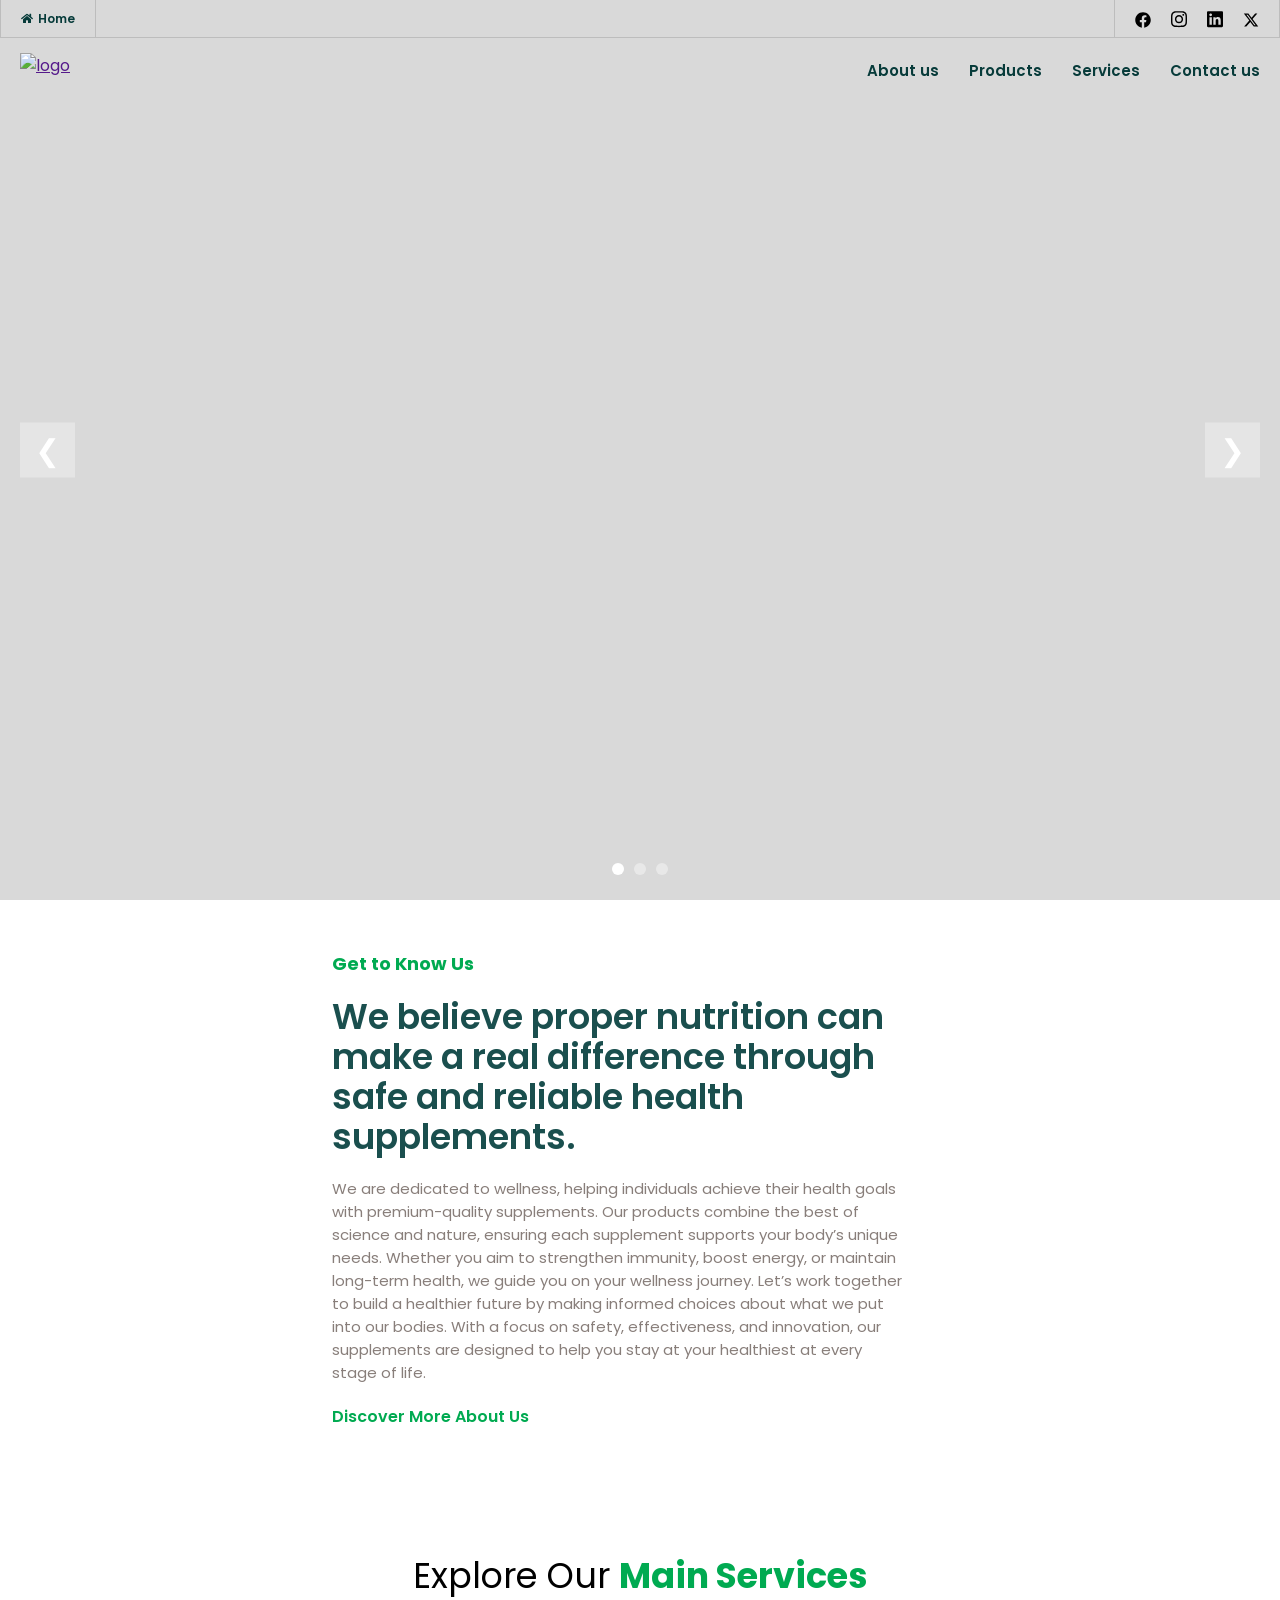
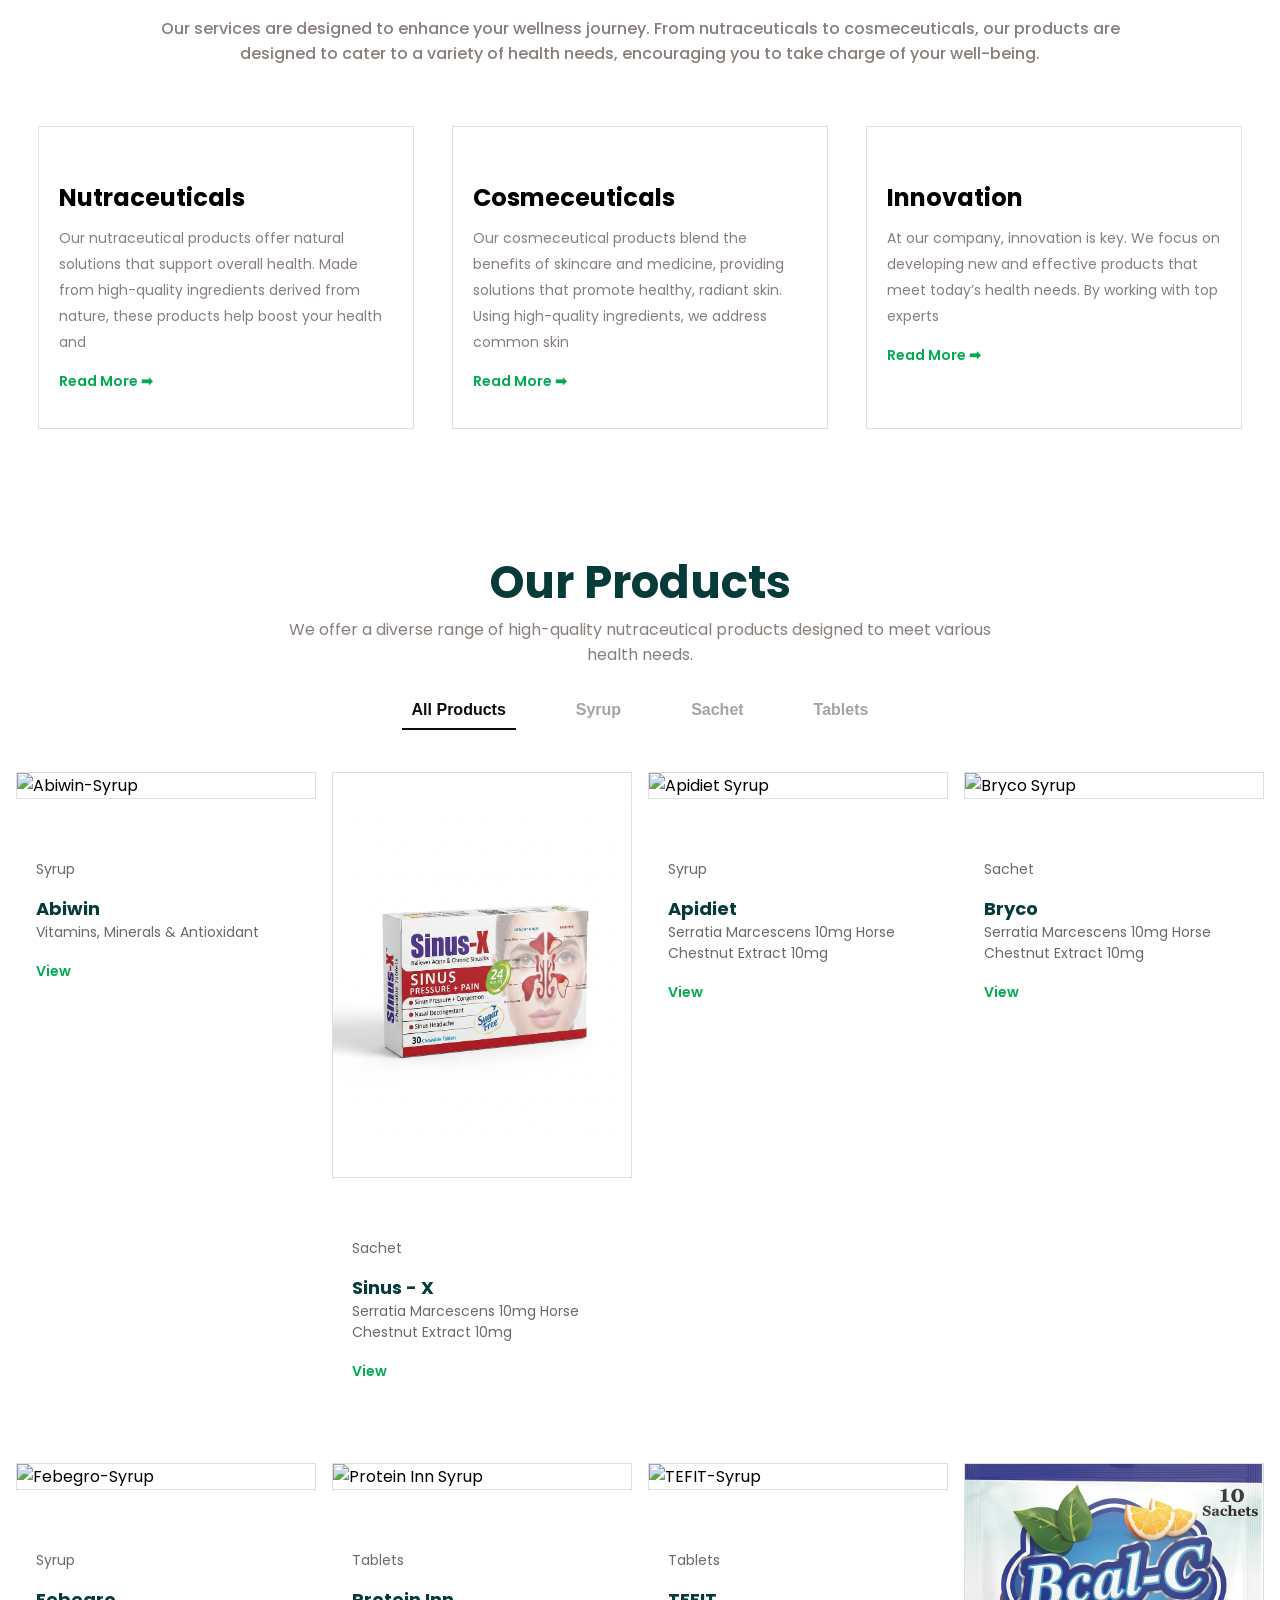
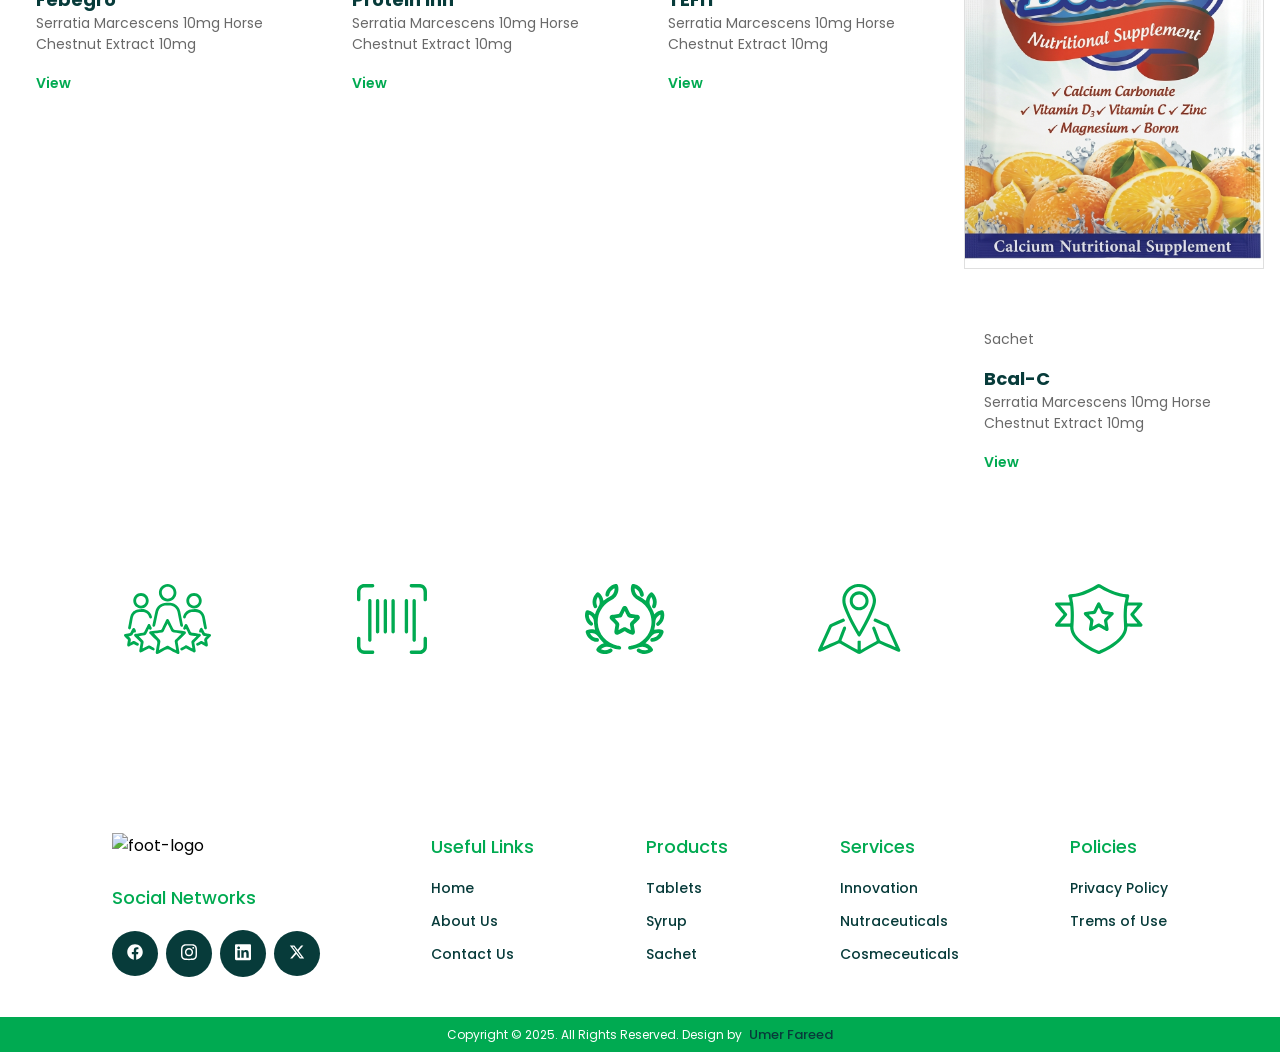
==== index.html @ 7fe6c8d8 "push" ====
<!DOCTYPE html>
<html lang="en">

<head>
    <meta charset="UTF-8">
    <meta name="viewport" content="width=device-width, initial-scale=1.0">
    <title>Ayzone Nutraceuticals</title>
    <link rel="stylesheet" href="style.css">
    <link rel="preconnect" href="https://fonts.googleapis.com">
    <link rel="preconnect" href="https://fonts.gstatic.com" crossorigin>
    <link
        href="https://fonts.googleapis.com/css2?family=Poppins:ital,wght@0,100;0,200;0,300;0,400;0,500;0,600;0,700;0,800;0,900;1,100;1,200;1,300;1,400;1,500;1,600;1,700;1,800;1,900&display=swap"
        rel="stylesheet">
</head>

<body>
    <!-- navbar -->

    <nav>
        <div class="nav-1">
            <div class="nav-1-1">
                <svg aria-hidden="true" class="e-font-icon-svg e-fas-home" viewBox="0 0 576 512"
                    xmlns="http://www.w3.org/2000/svg">
                    <path
                        d="M280.37 148.26L96 300.11V464a16 16 0 0 0 16 16l112.06-.29a16 16 0 0 0 15.92-16V368a16 16 0 0 1 16-16h64a16 16 0 0 1 16 16v95.64a16 16 0 0 0 16 16.05L464 480a16 16 0 0 0 16-16V300L295.67 148.26a12.19 12.19 0 0 0-15.3 0zM571.6 251.47L488 182.56V44.05a12 12 0 0 0-12-12h-56a12 12 0 0 0-12 12v72.61L318.47 43a48 48 0 0 0-61 0L4.34 251.47a12 12 0 0 0-1.6 16.9l25.5 31A12 12 0 0 0 45.15 301l235.22-193.74a12.19 12.19 0 0 1 15.3 0L530.9 301a12 12 0 0 0 16.9-1.6l25.5-31a12 12 0 0 0-1.7-16.93z">
                    </path>
                </svg>

                <a href="">
                    <p>Home</p>
                </a>
            </div>

            <div class="nav-1-2">
                <a href=""><svg aria-hidden="true" class="e-font-icon-svg e-fab-facebook" viewBox="0 0 512 512"
                        xmlns="http://www.w3.org/2000/svg">
                        <path
                            d="M504 256C504 119 393 8 256 8S8 119 8 256c0 123.78 90.69 226.38 209.25 245V327.69h-63V256h63v-54.64c0-62.15 37-96.48 93.67-96.48 27.14 0 55.52 4.84 55.52 4.84v61h-31.28c-30.8 0-40.41 19.12-40.41 38.73V256h68.78l-11 71.69h-57.78V501C413.31 482.38 504 379.78 504 256z">
                        </path>
                    </svg></a>

                <a href=""><svg aria-hidden="true" class="e-font-icon-svg e-fab-instagram" viewBox="0 0 448 512"
                        xmlns="http://www.w3.org/2000/svg">
                        <path
                            d="M224.1 141c-63.6 0-114.9 51.3-114.9 114.9s51.3 114.9 114.9 114.9S339 319.5 339 255.9 287.7 141 224.1 141zm0 189.6c-41.1 0-74.7-33.5-74.7-74.7s33.5-74.7 74.7-74.7 74.7 33.5 74.7 74.7-33.6 74.7-74.7 74.7zm146.4-194.3c0 14.9-12 26.8-26.8 26.8-14.9 0-26.8-12-26.8-26.8s12-26.8 26.8-26.8 26.8 12 26.8 26.8zm76.1 27.2c-1.7-35.9-9.9-67.7-36.2-93.9-26.2-26.2-58-34.4-93.9-36.2-37-2.1-147.9-2.1-184.9 0-35.8 1.7-67.6 9.9-93.9 36.1s-34.4 58-36.2 93.9c-2.1 37-2.1 147.9 0 184.9 1.7 35.9 9.9 67.7 36.2 93.9s58 34.4 93.9 36.2c37 2.1 147.9 2.1 184.9 0 35.9-1.7 67.7-9.9 93.9-36.2 26.2-26.2 34.4-58 36.2-93.9 2.1-37 2.1-147.8 0-184.8zM398.8 388c-7.8 19.6-22.9 34.7-42.6 42.6-29.5 11.7-99.5 9-132.1 9s-102.7 2.6-132.1-9c-19.6-7.8-34.7-22.9-42.6-42.6-11.7-29.5-9-99.5-9-132.1s-2.6-102.7 9-132.1c7.8-19.6 22.9-34.7 42.6-42.6 29.5-11.7 99.5-9 132.1-9s102.7-2.6 132.1 9c19.6 7.8 34.7 22.9 42.6 42.6 11.7 29.5 9 99.5 9 132.1s2.7 102.7-9 132.1z">
                        </path>
                    </svg></a>

                <a href=""><svg aria-hidden="true" class="e-font-icon-svg e-fab-linkedin" viewBox="0 0 448 512"
                        xmlns="http://www.w3.org/2000/svg">
                        <path
                            d="M416 32H31.9C14.3 32 0 46.5 0 64.3v383.4C0 465.5 14.3 480 31.9 480H416c17.6 0 32-14.5 32-32.3V64.3c0-17.8-14.4-32.3-32-32.3zM135.4 416H69V202.2h66.5V416zm-33.2-243c-21.3 0-38.5-17.3-38.5-38.5S80.9 96 102.2 96c21.2 0 38.5 17.3 38.5 38.5 0 21.3-17.2 38.5-38.5 38.5zm282.1 243h-66.4V312c0-24.8-.5-56.7-34.5-56.7-34.6 0-39.9 27-39.9 54.9V416h-66.4V202.2h63.7v29.2h.9c8.9-16.8 30.6-34.5 62.9-34.5 67.2 0 79.7 44.3 79.7 101.9V416z">
                        </path>
                    </svg></a>

                <a href=""><svg aria-hidden="true" class="e-font-icon-svg e-fab-x-twitter" viewBox="0 0 512 512"
                        xmlns="http://www.w3.org/2000/svg">
                        <path
                            d="M389.2 48h70.6L305.6 224.2 487 464H345L233.7 318.6 106.5 464H35.8L200.7 275.5 26.8 48H172.4L272.9 180.9 389.2 48zM364.4 421.8h39.1L151.1 88h-42L364.4 421.8z">
                        </path>
                    </svg></a>
            </div>
        </div>

        <div class="nav-2">
            <div class="nav-2-1">
                <a href=""><img src="./images/Untitled-1.png" alt="logo" width="200px"></a>
            </div>

            <div class="nav-2-2">

                <div class="burger">
                    <span></span>
                    <span></span>
                    <span></span>
                </div>

                <ul class="menu">
                    <li class="close-btn">&times;</li>
                    <li><a href="">About us</a></li>
                    <li class="dropdown">
                        <a href="">Products</a>
                        <ul class="dropdown-menu">
                            <li><a href="">Syrup</a></li>
                            <li><a href="">Sachet</a></li>
                            <li><a href="">Tablets</a></li>
                        </ul>
                    </li>
                    <li><a href="">Services</a></li>
                    <li><a href="">Contact us</a></li>
                </ul>
            </div>
        </div>
    </nav>

    <!-- hero-slider -->

    <header class="header">
        <div class="bg-slider">

            <div class="slides">
                <div class="slide" style="background-image:url('./images/hero-slider-1.jpg')"></div>
                <div class="slide" style="background-image:url('./images/hero-slider-2.jpg')"></div>
                <div class="slide" style="background-image:url('./images/hero-slider-3.jpg')"></div>
            </div>

            <div class="overlay"></div>

            <button class="arrow prev">&#10094;</button>
            <button class="arrow next">&#10095;</button>

            <div class="dots"></div>
        </div>
    </header>

    <!-- main section starded -->
    <main>
        <!-- get to know us section -->
        <section class="section-1">
            <div class="sec-1-1">
                <h4>Get to Know Us</h4>
                <h1>We believe proper nutrition can make a real difference through safe and reliable health supplements.
                </h1>
                <p>
                    We are dedicated to wellness, helping individuals achieve their health goals with premium-quality
                    supplements. Our products combine the best of science and nature, ensuring each supplement supports
                    your body’s unique needs. Whether you aim to strengthen immunity, boost energy, or maintain
                    long-term health, we guide you on your wellness journey.

                    Let’s work together to build a healthier future by making informed choices about what we put into
                    our bodies. With a focus on safety, effectiveness, and innovation, our supplements are designed to
                    help you stay at your healthiest at every stage of life.
                </p>
                <a href="">Discover More About Us</a>
            </div>

            <div class="sec-1-2">
                <img src="./images/home-about-1-1.webp" alt="">
            </div>
        </section>

        <!-- Explore Our Main Services -->
        <section class="section-2">
            <div class="sec-2-1">
                <h1>Explore Our <span>Main Services</span></h1>
                <p>Our services are designed to enhance your wellness journey. From nutraceuticals to cosmeceuticals,
                    our products are designed to cater to a variety of health needs, encouraging you to take charge of
                    your well-being.</p>
            </div>

            <div class="sec-2-2">
                <div class="box-1">
                    <div class="box-1-1">
                        <img src="./images/services_nutraceuticals.webp" alt="" />
                    </div>

                    <div class="box-1-2">
                        <h2>Nutraceuticals</h2>
                        <p>Our nutraceutical products offer natural solutions that support overall health. Made from
                            high-quality ingredients derived from nature, these products help boost your health and</p>
                        <a href="">Read More ➡</a>
                    </div>
                </div>

                <div class="box-1">
                    <div class="box-1-1">
                        <img src="./images/services-3-1.webp" alt="" />
                    </div>

                    <div class="box-1-2">
                        <h2>Cosmeceuticals</h2>
                        <p>
                            Our cosmeceutical products blend the benefits of skincare and medicine, providing solutions
                            that promote healthy, radiant skin. Using high-quality ingredients, we address common skin
                        </p>
                        <a href="">Read More ➡</a>
                    </div>
                </div>

                <div class="box-1">
                    <div class="box-1-1">
                        <img src="./images/services-innovative.webp" alt="" />
                    </div>

                    <div class="box-1-2">
                        <h2>Innovation</h2>
                        <p>At our company, innovation is key. We focus on developing new and effective products that
                            meet today’s health needs. By working with top experts
                        </p>
                        <a href="">Read More ➡</a>
                    </div>
                </div>
            </div>
        </section>

        <!-- Our Products section -->
        <section class="section-3">
            <div class="sec-3-1">
                <h1>Our Products</h1>
                <p>We offer a diverse range of high-quality nutraceutical products designed to meet various health
                    needs.</p>
            </div>

            <div class="sec-3-2">
                <ul>
                    <li><a href="#" data-filter="all" class="active">All Products</a></li>
                    <li><a href="#" data-filter="syrup">Syrup</a></li>
                    <li><a href="#" data-filter="sachet">Sachet</a></li>
                    <li><a href="#" data-filter="tablet">Tablets</a></li>
                </ul>
            </div>

            <div class="product-loader">
                <div class="spinner"></div>
            </div>

            <div class="sec-3-3">
                <!-- Abiwin Syrup -->
                <div class="sec-3-3-1" data-category="syrup" style="cursor: pointer;"
                    onclick="window.location.href='product-details.html?id=abiwin';">
                    <div class="img">
                        <img src="./images/syrup-imgs/Abiwin-Syrup.png" alt="Abiwin-Syrup" />
                    </div>
                    <div class="contant">
                        <p>Syrup</p>
                        <h1>Abiwin</h1>
                        <p>Vitamins, Minerals & Antioxidant</p>
                        <a href="product-details.html?id=abiwin">View</a>
                    </div>
                </div>

                <!-- Sinus-x Tablet -->
                <div class="sec-3-3-1" data-category="tablet" style="cursor: pointer;"
                    onclick="window.location.href='product-details.html?id=amzifer';">
                    <div class="img">
                        <img src="./images/syrup-imgs/sinuxx-tablet.png" alt="Amzifer Syrup" />
                    </div>
                    <div class="contant">
                        <p>Sachet</p>
                        <h1>Sinus - X</h1>
                        <p>Serratia Marcescens 10mg Horse Chestnut Extract 10mg</p>
                        <a href="product-details.html?id=amzifer">View</a>
                    </div>
                </div>

                <!-- Apidiet Syrup -->
                <div class="sec-3-3-1" data-category="syrup" style="cursor: pointer;"
                    onclick="window.location.href='product-details.html?id=apidiet';">
                    <div class="img">
                        <img src="./images/syrup-imgs/Apidiet Syrup.png" alt="Apidiet Syrup" />
                    </div>
                    <div class="contant">
                        <p>Syrup</p>
                        <h1>Apidiet</h1>
                        <p>Serratia Marcescens 10mg Horse Chestnut Extract 10mg</p>
                        <a href="product-details.html?id=apidiet">View</a>
                    </div>
                </div>

                <!-- Bryco Syrup -->
                <div class="sec-3-3-1" data-category="syrup" style="cursor: pointer;"
                    onclick="window.location.href='product-details.html?id=bryco';">
                    <div class="img">
                        <img src="./images/syrup-imgs/Bryco Syrup.png" alt="Bryco Syrup" />
                    </div>
                    <div class="contant">
                        <p>Sachet</p>
                        <h1>Bryco</h1>
                        <p>Serratia Marcescens 10mg Horse Chestnut Extract 10mg</p>
                        <a href="product-details.html?id=bryco">View</a>
                    </div>
                </div>

                <!-- Febegro Syrup -->
                <div class="sec-3-3-1" data-category="syrup" style="cursor: pointer;"
                    onclick="window.location.href='product-details.html?id=febegro';">
                    <div class="img">
                        <img src="./images/syrup-imgs/Febegro-Syrup.png" alt="Febegro-Syrup" />
                    </div>
                    <div class="contant">
                        <p>Syrup</p>
                        <h1>Febegro</h1>
                        <p>Serratia Marcescens 10mg Horse Chestnut Extract 10mg</p>
                        <a href="product-details.html?id=febegro">View</a>
                    </div>
                </div>

                <!-- Protein Inn Syrup -->
                <div class="sec-3-3-1" data-category="syrup" style="cursor: pointer;"
                    onclick="window.location.href='product-details.html?id=protein-inn';">
                    <div class="img">
                        <img src="./images/syrup-imgs/Protein Inn Syrup.png" alt="Protein Inn Syrup" />
                    </div>
                    <div class="contant">
                        <p>Tablets</p>
                        <h1>Protein Inn</h1>
                        <p>Serratia Marcescens 10mg Horse Chestnut Extract 10mg</p>
                        <a href="product-details.html?id=protein-inn">View</a>
                    </div>
                </div>

                <!-- TEFIT Syrup -->
                <div class="sec-3-3-1" data-category="syrup" style="cursor: pointer;"
                    onclick="window.location.href='product-details.html?id=tefit';">
                    <div class="img">
                        <img src="./images/syrup-imgs/TEFIT-Syrup.png" alt="TEFIT-Syrup" />
                    </div>
                    <div class="contant">
                        <p>Tablets</p>
                        <h1>TEFIT</h1>
                        <p>Serratia Marcescens 10mg Horse Chestnut Extract 10mg</p>
                        <a href="product-details.html?id=tefit">View</a>
                    </div>
                </div>

                <!-- Bcal-C sachet -->
                <div class="sec-3-3-1" data-category="sachet" style="cursor: pointer;"
                    onclick="window.location.href='product-details.html?id=sinus-x';">
                    <div class="img">
                        <img src="./images/syrup-imgs/bcalc-sachet.png" alt="Sinus-X-Syrup" />
                    </div>
                    <div class="contant">
                        <p>Sachet</p>
                        <h1>Bcal-C</h1>
                        <p>Serratia Marcescens 10mg Horse Chestnut Extract 10mg</p>
                        <a href="product-details.html?id=sinus-x">View</a>
                    </div>
                </div>
            </div>
        </section>

        <!-- review & experince section -->
        <section class="section-4">
            <div class="sec-4-1">
                <div class="sec-4-1-1">
                    <div class="svg">
                        <svg xmlns="http://www.w3.org/2000/svg" width="88" height="70" viewBox="0 0 88 70" fill="none">
                            <path fill-rule="evenodd" clip-rule="evenodd"
                                d="M34.9318 8.74508C34.9794 13.5382 38.9154 17.4266 43.7085 17.4107L43.7244 17.3949C48.5493 17.379 52.4377 13.4906 52.4377 8.69746C52.4377 3.87262 48.4858 -0.0158228 43.6292 4.84127e-05C38.8678 0.0159196 34.9 3.99959 34.9318 8.74508ZM43.7562 2.82512C47.105 2.84099 49.6285 5.41213 49.5968 8.77682C49.5809 12.0622 46.9145 14.6809 43.6292 14.6492C40.3438 14.6333 37.741 11.9034 37.7727 8.55462C37.8045 5.3169 40.4391 2.80925 43.7562 2.82512ZM44.0578 18.6958C46.0259 18.6165 48.2161 18.7911 50.2635 19.7909C53.5171 21.3939 55.501 23.9809 56.2469 27.4885C56.9123 30.635 57.5376 33.7975 58.1627 36.959C58.4174 38.2467 58.6719 39.5341 58.9291 40.8203C59.1513 41.9154 58.7546 42.6296 57.8975 42.7883C57.0563 42.947 56.4215 42.4074 56.1993 41.3282L56.1988 41.3257C55.3261 36.9937 54.4533 32.6617 53.5964 28.3296C52.7553 24.1238 49.6128 21.505 45.3593 21.505C44.9689 21.505 44.5764 21.4976 44.1835 21.4901L44.1833 21.4901C43.0585 21.4688 41.9298 21.4474 40.836 21.6003C37.4872 22.0447 34.9002 24.4729 34.1701 27.7742C33.5247 30.6415 32.9075 33.523 32.2903 36.4044C31.9816 37.8452 31.673 39.286 31.3609 40.7251C31.3336 40.8397 31.3101 40.9561 31.2864 41.0732C31.2413 41.2966 31.1957 41.5221 31.1228 41.7408C30.8848 42.4868 30.2023 42.9153 29.5198 42.7724C28.8215 42.6296 28.3295 41.9947 28.4565 41.2012C28.5766 40.3966 28.7512 39.601 28.9253 38.8077C28.9813 38.5526 29.0372 38.2977 29.0913 38.0428C29.4563 36.3208 29.8293 34.6027 30.2023 32.8847C30.5753 31.1666 30.9482 29.4486 31.3133 27.7265C32.4877 22.2034 36.7888 18.68 42.439 18.6641H44.0896L44.0578 18.6958ZM32.0758 65.9872L32.0758 65.9869C32.375 64.0931 32.6787 62.1711 33.1211 60.2799C33.5814 58.296 33.3433 56.8993 31.6292 55.5344C30.1984 54.3897 28.9202 53.0695 27.6412 51.7484L27.6411 51.7484C27.0758 51.1645 26.5103 50.5804 25.9314 50.0112C25.4394 49.5351 24.9792 49.0431 25.249 48.2654C25.5029 47.5194 26.1378 47.3449 26.8361 47.2496C28.0977 47.0694 29.3567 46.8839 30.6153 46.6986C32.4598 46.4268 34.3034 46.1553 36.1525 45.9006C37.0095 45.7895 37.5492 45.472 37.9301 44.6467C38.9043 42.5723 39.9198 40.5226 40.935 38.4739L40.935 38.4739C41.3256 37.6856 41.7161 36.8974 42.1042 36.108C42.4057 35.5049 42.7708 34.9812 43.5167 34.9653C44.1516 34.9653 44.596 35.3145 44.8816 35.8859C45.2987 36.729 45.7183 37.5696 46.1376 38.4094L46.1378 38.4098C47.1864 40.5102 48.2327 42.606 49.2303 44.7261C49.5954 45.5038 50.0874 45.7736 50.8651 45.8847C52.4442 46.099 54.0273 46.3291 55.6104 46.5592L55.6116 46.5594C57.1944 46.7895 58.7772 47.0195 60.356 47.2338C61.0385 47.329 61.6099 47.567 61.8479 48.2654C62.086 48.9637 61.7368 49.4875 61.2448 49.9636C60.5771 50.6131 59.9107 51.264 59.2441 51.915L59.244 51.9151L59.244 51.9152L59.2439 51.9152L59.2438 51.9153L59.2437 51.9154L59.2436 51.9155L59.2436 51.9156L59.2435 51.9156L59.2434 51.9157C57.5811 53.5392 55.9175 55.1639 54.2298 56.7723C53.7219 57.2485 53.5791 57.7405 53.706 58.4071C54.1906 61.1482 54.663 63.9015 55.134 66.6458L55.3408 67.8504C55.4201 68.279 55.4836 68.7234 55.3408 69.136C55.0392 69.9772 54.1822 70.247 53.2458 69.755C52.631 69.439 52.0104 69.1324 51.39 68.8259L51.3898 68.8259C49.7357 68.0088 48.0832 67.1924 46.5481 66.1998C44.5325 64.8984 42.8501 64.7556 40.7869 66.1046C39.1512 67.1713 37.4006 68.0345 35.6472 68.8989C35.0526 69.192 34.4578 69.4853 33.867 69.7867C32.7243 70.374 31.6451 69.6756 31.7086 68.4059L31.6768 68.4377C31.8162 67.6299 31.9455 66.8119 32.0756 65.9886L32.0758 65.9872ZM43.5802 39.5204C43.3897 39.8854 43.2945 40.06 43.1993 40.2346C42.7651 41.1148 42.3287 41.9929 41.8925 42.8704C41.1649 44.3344 40.438 45.7969 39.7235 47.2655C39.4061 47.9162 38.9617 48.3289 38.2157 48.4241C36.4858 48.6463 34.7558 48.8844 33.0417 49.17C32.6355 49.2348 32.225 49.2799 31.8311 49.3232C31.1631 49.3966 30.5431 49.4647 30.0738 49.6144C30.5302 50.1072 30.9877 50.6051 31.4472 51.1053L31.4475 51.1056L31.4477 51.1059L31.448 51.1062L31.4483 51.1065L31.4486 51.1068C32.7942 52.5715 34.1577 54.0556 35.5653 55.4868C36.2795 56.2168 36.5017 56.9628 36.3271 57.9151C36.0057 59.6765 35.7112 61.4379 35.4166 63.1994L35.4165 63.2C35.3183 63.7873 35.2201 64.3746 35.1209 64.9619C35.1086 65.0313 35.0848 65.106 35.0605 65.1822C34.9904 65.402 34.9164 65.634 35.105 65.7872C35.3369 65.9825 35.5594 65.8305 35.7726 65.6848C35.8366 65.6411 35.8997 65.598 35.962 65.565C38.184 64.4064 40.3901 63.2478 42.5962 62.0733C43.2787 61.7083 43.8976 61.7242 44.5801 62.1051C45.7037 62.7278 46.8505 63.3274 47.9908 63.9237L47.9909 63.9238L47.9911 63.9239L47.9912 63.9239L47.9914 63.924L47.9915 63.9241L47.9917 63.9242L47.9918 63.9243L47.992 63.9243L47.9927 63.9247C48.1886 64.0271 48.3843 64.1295 48.5796 64.2318C49.7116 64.8292 50.859 65.411 51.9758 65.9773L51.9762 65.9775L52.0078 65.9935C52.1488 65.8269 52.1242 65.7017 52.1011 65.5844C52.0956 65.5565 52.0902 65.529 52.0872 65.5015C51.9761 64.8429 51.866 64.1843 51.7559 63.5257C51.4255 61.5496 51.0952 59.5736 50.7381 57.5976C50.5953 56.82 50.8016 56.2486 51.3412 55.7248C52.3029 54.7917 53.259 53.8471 54.2161 52.9014L54.2183 52.8992L54.2186 52.8989L54.2194 52.8981C54.8565 52.2686 55.4942 51.6386 56.1343 51.0111C56.2572 50.8928 56.3866 50.781 56.5184 50.6671C56.8463 50.3838 57.189 50.0877 57.4834 49.6462C56.6624 49.5289 55.8545 49.4034 55.055 49.2792L55.0543 49.2791L55.054 49.2791L55.0535 49.279L55.0529 49.2789L55.0527 49.2789L55.0526 49.2788L55.0518 49.2787L55.0514 49.2787L55.051 49.2786H55.051H55.051H55.0509H55.0509L55.0509 49.2786L55.0506 49.2786H55.0506H55.0506H55.0505C53.3632 49.0164 51.7131 48.7601 50.0556 48.5987C48.5003 48.44 47.5321 47.8369 46.8973 46.3608C46.2392 44.8182 45.4859 43.3196 44.702 41.7603L44.7019 41.7602L44.7017 41.7597L44.7017 41.7597L44.7014 41.7591L44.7013 41.759L44.7008 41.758C44.3318 41.0239 43.956 40.2764 43.5802 39.5045V39.5204ZM69.3596 68.1383C69.6711 68.3024 69.9862 68.4685 70.3568 68.4685C71.0551 68.4526 71.6899 67.8495 71.6899 67.1194C71.6899 66.7385 71.6264 66.3576 71.563 65.9926C71.45 65.3327 71.3395 64.6729 71.2291 64.0131L71.229 64.0121L71.2288 64.0111L71.2286 64.0101L71.2285 64.0091L71.2283 64.0081L71.2282 64.0071L71.228 64.0062L71.2279 64.0053C70.951 62.3505 70.6741 60.6958 70.3568 59.041C70.2457 58.4379 70.4202 58.0729 70.8329 57.6761C71.841 56.7133 72.8388 55.7402 73.838 54.7656L73.8381 54.7655L73.8383 54.7653L73.8384 54.7652L73.8386 54.7651L73.8387 54.765L73.8388 54.7648L73.839 54.7647L73.8391 54.7646C74.5857 54.0364 75.3331 53.3075 76.0863 52.5814C76.61 52.0894 77.0544 51.5498 76.7687 50.7562C76.4989 50.0103 75.8482 49.8516 75.1657 49.7564C74.5592 49.6647 73.9527 49.5671 73.3459 49.4694L73.3457 49.4694L73.3455 49.4694L73.3453 49.4693L73.3452 49.4693L73.345 49.4693L73.3448 49.4692L73.3446 49.4692L73.3433 49.469L73.3431 49.469C71.7435 49.2115 70.1417 48.9536 68.5316 48.8041C67.4047 48.693 66.8492 48.2169 66.4048 47.2487C65.7122 45.725 64.9692 44.2348 64.2247 42.7416C63.9456 42.1818 63.6663 41.6215 63.3893 41.0589C63.0877 40.4717 62.6751 40.0432 61.9926 40.0273C61.2943 40.0114 60.8816 40.44 60.6118 41.0431C60.4612 41.3676 60.3063 41.6921 60.151 42.0174C59.881 42.583 59.6099 43.151 59.358 43.7253C59.0406 44.4395 59.231 45.0585 59.85 45.487C60.469 45.9155 61.1038 45.8362 61.5641 45.2648C62.0492 44.6736 62.2013 44.9802 62.4076 45.3961L62.437 45.4553C62.6642 45.9201 62.9018 46.3832 63.1401 46.8474L63.1403 46.8477L63.1404 46.8479C63.618 47.7784 64.098 48.7136 64.5003 49.677C64.9764 50.8356 65.7858 51.2641 66.9603 51.3911C68.1357 51.5204 69.3025 51.7019 70.4734 51.8841L70.4735 51.8841C70.8836 51.9479 71.2942 52.0118 71.7058 52.0736C71.7535 52.0815 71.8061 52.0825 71.8593 52.0835C72.0184 52.0864 72.182 52.0895 72.2295 52.2799C72.2776 52.4599 72.1531 52.5583 72.0278 52.6573C71.9874 52.6892 71.9469 52.7212 71.9121 52.756C70.6266 54.0257 69.341 55.2954 68.0396 56.5334C67.4523 57.0888 67.2777 57.7237 67.4206 58.5014C67.6525 59.7308 67.8591 60.9686 68.0649 62.2025L68.0654 62.205L68.0661 62.2094L68.0667 62.2132C68.142 62.6643 68.2172 63.1148 68.2935 63.5643C68.3039 63.6166 68.3213 63.6719 68.339 63.7283L68.339 63.7285C68.4018 63.9288 68.4688 64.1423 68.2459 64.2785C68.0719 64.3779 67.9077 64.273 67.7456 64.1695C67.7006 64.1408 67.6558 64.1122 67.611 64.088C67.0874 63.813 66.562 63.5397 66.0366 63.2665L66.0361 63.2662L66.0355 63.2659L66.0349 63.2656L66.0343 63.2653C64.984 62.7189 63.9336 62.1726 62.8973 61.6121C62.2466 61.263 61.6593 61.2788 61.0086 61.6439C60.2459 62.0741 59.4711 62.4863 58.6954 62.899L58.695 62.8992L58.6945 62.8995L58.6941 62.8997L58.6936 62.8999L58.6932 62.9002L58.6927 62.9004L58.6923 62.9007L58.6919 62.9009C58.2097 63.1574 57.7273 63.414 57.2471 63.6754C56.3425 64.1833 56.0568 64.9451 56.4695 65.691C56.8662 66.4052 57.6281 66.5798 58.5168 66.1354C59.4532 65.6593 60.3738 65.1673 61.2784 64.6435C61.8022 64.342 62.2148 64.3579 62.7386 64.6435C64.9129 65.818 67.1031 66.9607 69.2934 68.1035L69.3596 68.1383ZM15.8611 53.3172L15.8612 53.3174C16.8153 54.3296 17.7507 55.3221 18.7277 56.2646C19.4736 56.9788 19.7593 57.7089 19.5371 58.7564C19.3028 59.8428 19.1257 60.9364 18.9481 62.0323C18.8611 62.5694 18.774 63.1071 18.6801 63.6447C18.6725 63.69 18.6596 63.7379 18.6464 63.7869C18.6041 63.9439 18.5591 64.111 18.6801 64.232C18.8652 64.4038 19.0393 64.2894 19.2023 64.1821C19.235 64.1606 19.2673 64.1394 19.2991 64.1209C19.527 64.0034 19.7553 63.886 19.9838 63.7685L19.984 63.7684C21.3303 63.0758 22.6831 62.3799 24.0128 61.6608C24.727 61.264 25.3619 61.2958 26.0602 61.6926C26.8018 62.1178 27.5557 62.5183 28.3065 62.9172L28.3066 62.9172L28.3066 62.9172L28.3066 62.9172L28.3067 62.9173L28.3067 62.9173L28.3067 62.9173L28.3068 62.9173L28.3071 62.9175L28.3074 62.9177L28.3083 62.9181L28.3088 62.9184C28.7624 63.1594 29.2149 63.3998 29.6629 63.6447C30.6311 64.1685 30.9326 64.9462 30.5041 65.708C30.0915 66.4539 29.3455 66.5968 28.3774 66.1048C27.5045 65.6604 26.6157 65.2001 25.7745 64.6922C25.2031 64.3431 24.727 64.3907 24.1556 64.6922C22.8303 65.4044 21.4987 66.1042 20.1687 66.8032L20.167 66.8041L20.1636 66.8059L20.1616 66.8069L20.1583 66.8087L20.1563 66.8098L20.155 66.8104C19.3554 67.2307 18.5564 67.6506 17.7596 68.0728C17.1564 68.3902 16.5533 68.66 15.8868 68.1998C15.1884 67.7078 15.236 67.0253 15.363 66.3111C15.4742 65.657 15.5841 65.0018 15.6942 64.346L15.6942 64.346L15.6943 64.3457L15.6943 64.3456L15.6944 64.3452C15.9929 62.5667 16.2922 60.7843 16.6168 59.0103C16.7279 58.439 16.5851 58.0898 16.1883 57.7089C14.4579 56.0403 12.7275 54.3567 11.0118 52.6873L11.0111 52.6867L10.8715 52.5508C10.3636 52.0588 9.93505 51.5509 10.189 50.8049C10.4429 50.0114 11.1254 49.8527 11.8396 49.7416C12.6525 49.6254 13.4654 49.5076 14.2783 49.3897L14.2836 49.3889C15.9131 49.1526 17.5426 48.9163 19.1721 48.6941C19.7434 48.6147 20.0291 48.3132 20.2672 47.837C20.8067 46.7262 21.3582 45.6194 21.9096 44.5126L21.9098 44.5121C22.4614 43.4051 23.0129 42.298 23.5525 41.187C23.87 40.5521 24.2509 40.0125 25.0286 40.0125C25.8221 40.0125 26.1872 40.5839 26.4728 41.2187L26.4729 41.2189L26.473 41.2191L26.4731 41.2193L26.4732 41.2195L26.4733 41.2197L26.4734 41.2199L26.4735 41.2201L26.4736 41.2203C26.8384 42.0133 27.2032 42.8064 27.5838 43.5835C27.933 44.3136 27.8378 44.9643 27.187 45.4405C26.5204 45.9325 25.8539 45.7896 25.3301 45.1707C24.9492 44.7104 24.8064 44.9326 24.6159 45.3135C24.3415 45.8736 24.0611 46.4337 23.7803 46.9945L23.7803 46.9946L23.7803 46.9946L23.7803 46.9947L23.7802 46.9947L23.7802 46.9948L23.7802 46.9948L23.7802 46.9949C23.2655 48.023 22.7496 49.0536 22.267 50.0907C21.9337 50.7891 21.4575 51.17 20.6798 51.2811C19.5011 51.4414 18.328 51.6185 17.1539 51.7958L17.1533 51.7959L17.1528 51.7959C16.3511 51.917 15.5488 52.0381 14.744 52.154H14.7599C15.131 52.5426 15.4961 52.93 15.8586 53.3145L15.8593 53.3152L15.8605 53.3166L15.8611 53.3172ZM70.021 9.07991C74.2586 9.07991 77.7344 12.4922 77.7344 16.6981C77.7344 20.9198 74.2427 24.4591 70.0368 24.475C65.8945 24.475 62.3393 20.9516 62.3234 16.7933C62.3076 12.524 65.7357 9.07991 70.021 9.07991ZM70.021 11.905C67.2435 11.905 65.1803 13.9841 65.1803 16.7616C65.1803 19.5073 67.307 21.6499 70.021 21.6658C72.7349 21.6658 74.9093 19.5232 74.9252 16.8251C74.9252 14 72.8619 11.9209 70.0368 11.9209L70.021 11.905ZM24.692 16.6981C24.6761 12.4763 21.232 9.07991 16.9785 9.07991V9.09578C12.7092 9.09578 9.26515 12.5716 9.28102 16.8251C9.31276 20.9674 12.8838 24.5226 17.0103 24.4908C21.232 24.4591 24.7078 20.9198 24.692 16.6981ZM12.122 16.6822C12.1537 13.9365 14.2646 11.905 17.0579 11.905C19.8354 11.9209 21.8669 13.9841 21.8669 16.7933C21.8669 19.5232 19.7243 21.6499 16.9944 21.6499C14.2328 21.6499 12.0902 19.4597 12.122 16.6822ZM69.816 27.9791C69.5057 28.0002 69.1798 27.9951 68.8439 27.9898C68.1661 27.9792 67.448 27.968 66.737 28.1696C64.277 28.8679 62.674 30.4392 61.8963 32.8675C61.8645 32.9627 61.8407 33.0619 61.8169 33.1611C61.7931 33.2603 61.7693 33.3595 61.7376 33.4547C61.4519 34.2324 60.7694 34.6133 60.0235 34.4229C59.3251 34.2324 58.8966 33.5023 59.0712 32.6929C59.5632 30.4551 60.7377 28.614 62.5311 27.2015C64.2293 25.8524 66.1974 25.1858 68.3559 25.1541C68.7212 25.1506 69.0873 25.1397 69.4537 25.1288C70.7743 25.0893 72.0983 25.0498 73.4029 25.3604C77.1485 26.2492 79.7196 28.5188 80.6402 32.2644C81.3261 35.0316 81.8248 37.8414 82.3232 40.6501C82.5051 41.6753 82.687 42.7005 82.878 43.7234C83.0367 44.5328 82.5606 45.1994 81.8146 45.374C81.1004 45.5327 80.4021 45.0565 80.1799 44.2789C80.164 44.2074 80.1521 44.136 80.1402 44.0645C80.1283 43.9931 80.1164 43.9217 80.1005 43.8503C79.9257 42.949 79.7431 42.0477 79.5606 41.146L79.5603 41.1446L79.56 41.1432L79.5597 41.1418L79.5597 41.1415C79.0964 38.8533 78.6326 36.5628 78.2912 34.2641C77.7516 30.6455 75.0059 27.6617 70.6413 27.9791C70.4905 27.9892 70.346 27.9865 70.1675 27.9832C70.0643 27.9813 69.9498 27.9791 69.816 27.9791ZM11.9974 28.9653C13.5686 27.9813 15.2827 27.902 17.0444 27.9813H17.0761H17.5999C21.9645 27.9654 23.8373 29.2827 25.2974 33.4251C25.5672 34.2028 26.2338 34.5996 26.9798 34.425C27.7257 34.2346 28.1542 33.4727 27.9479 32.6316C27.1067 29.251 25.0593 26.9338 21.7899 25.6959C20.1414 25.076 18.4271 25.1027 16.7108 25.1295H16.7107H16.7106C16.3615 25.1349 16.0123 25.1404 15.6636 25.1404C11.0292 25.1721 7.22013 28.2035 6.25199 32.7268C5.73654 35.1147 5.29081 37.5235 4.84549 39.9301C4.61893 41.1545 4.39247 42.3783 4.15699 43.5986C4.0935 43.9319 4.06176 44.2334 4.22047 44.535C4.52203 45.0905 4.96642 45.4555 5.61714 45.3761C6.36308 45.2809 6.75986 44.7889 6.9027 44.043C7.27409 42.0051 7.66262 39.9672 8.05115 37.9294C8.31016 36.5708 8.56918 35.2122 8.82312 33.8536C9.2199 31.7904 10.188 30.1239 11.9974 28.9653ZM4.50622 52.534C6.79167 53.9148 7.49001 55.8829 6.23618 58.454L6.52186 58.4857C6.69007 58.4016 6.85912 58.3184 7.02843 58.235C7.59398 57.9564 8.16244 57.6765 8.71209 57.3589C9.37868 56.978 10.0294 56.9938 10.696 57.3589C11.146 57.5971 11.5988 57.8299 12.0521 58.0628L12.0523 58.063C12.6859 58.3886 13.3205 58.7148 13.9496 59.0571C14.8225 59.5332 15.0923 60.2633 14.7114 60.9934C14.3146 61.7235 13.5687 61.9298 12.6799 61.5171L12.5026 61.4324L12.5025 61.4324C11.8295 61.1111 11.1474 60.7854 10.5055 60.4062C9.93417 60.057 9.44216 60.1046 8.8708 60.4062C8.1726 60.7907 7.46795 61.1558 6.76096 61.5222C6.35905 61.7305 5.95639 61.9391 5.55372 62.152C4.93474 62.4853 4.31577 62.7233 3.69679 62.1996C3.12543 61.7393 3.10956 61.1204 3.23653 60.4538C3.33496 59.9222 3.41983 59.3879 3.5046 58.8543L3.50461 58.8543C3.62484 58.0974 3.74487 57.3418 3.90312 56.5971C4.01422 56.0257 3.8555 55.6924 3.45872 55.3115C2.78101 54.6893 2.13441 54.0438 1.48625 53.3968L1.4862 53.3967L1.48603 53.3966C1.20834 53.1194 0.930357 52.8419 0.649523 52.5658C0.157516 52.0896 -0.144037 51.55 0.0781602 50.8517C0.300357 50.1851 0.855848 49.9629 1.50657 49.8836C1.91928 49.8254 2.332 49.7654 2.74472 49.7054C3.56995 49.5855 4.39519 49.4656 5.22043 49.3598C5.87114 49.2804 6.33141 49.0106 6.61709 48.3599C6.99542 47.5116 7.41515 46.688 7.83442 45.8654L7.83443 45.8654C7.99559 45.5492 8.15667 45.2331 8.31531 44.9159C8.60099 44.3286 9.01364 43.8842 9.6961 43.8842C10.4262 43.8842 10.8547 44.3445 11.1245 44.9794C11.2169 45.1905 11.3148 45.3989 11.4124 45.6069L11.4124 45.607C11.5497 45.8992 11.6864 46.1904 11.807 46.4871C12.2355 47.5822 11.5372 48.5821 10.3944 48.4234C9.75959 48.3282 9.53739 48.5662 9.37868 49.0583C8.77557 51.0422 7.6011 52.2642 5.36327 52.1373C5.14107 52.1373 4.83952 52.1373 4.52209 52.5182L4.50622 52.534ZM80.7009 58.331C79.569 55.7649 80.2731 53.811 82.7196 52.4378L82.4815 52.2949C82.2831 52.2632 82.0847 52.2304 81.8863 52.1977C81.2912 52.0995 80.696 52.0013 80.1008 51.9299C79.339 51.8505 78.7994 51.4855 78.482 50.7872C78.3867 50.5729 78.2875 50.3626 78.1883 50.1523C78.0892 49.942 77.99 49.7317 77.8947 49.5175C77.8751 49.4739 77.8558 49.4307 77.8368 49.3879C77.5647 48.7754 77.3354 48.2592 76.3711 48.4223C75.5299 48.5652 74.8792 47.5812 75.1649 46.74C75.4188 45.9782 75.768 45.2164 76.1965 44.5339C76.8155 43.5658 78.0217 43.661 78.5931 44.7085C79.2438 45.883 79.8469 47.0733 80.3865 48.2954C80.7039 49.0096 81.1801 49.2953 81.9102 49.3746C82.5994 49.4562 83.2886 49.5586 83.9779 49.6609C84.4949 49.7377 85.0118 49.8145 85.5288 49.8825C86.1795 49.9777 86.735 50.1999 86.9572 50.8506C87.1953 51.549 86.8937 52.0886 86.3858 52.5647C85.984 52.9529 85.5852 53.3469 85.1855 53.7417C84.6536 54.2671 84.1203 54.7939 83.5766 55.3104C83.1798 55.6755 83.0053 56.0405 83.1322 56.6119C83.2896 57.3618 83.4092 58.1117 83.5288 58.8616C83.6142 59.3973 83.6996 59.9329 83.7988 60.4686C83.9258 61.1352 83.8782 61.7542 83.3068 62.1985C82.7037 62.6747 82.1165 62.4684 81.5134 62.1509C80.9725 61.8586 80.4249 61.5729 79.8783 61.2878C79.238 60.9539 78.5991 60.6206 77.9741 60.2781C77.5138 60.0242 77.1329 60.0242 76.6727 60.2781C75.895 60.7225 75.0855 61.1352 74.2761 61.5161C73.4508 61.897 72.7049 61.6589 72.324 60.9447C71.943 60.2305 72.197 59.5004 73.0223 59.056C73.5857 58.7545 74.153 58.4609 74.7203 58.1673C75.2878 57.8737 75.8552 57.5801 76.4187 57.2785C77.0377 56.9452 77.6408 56.9611 78.2439 57.2785C78.6903 57.5166 79.1429 57.7422 79.594 57.9671C79.8646 58.1021 80.1346 58.2367 80.4024 58.3736L80.7009 58.331Z"
                                fill="#00AA51" />
                        </svg>

                    </div>
                    <h1 class="counter" data-target="100">0+</h1>
                    <p>Technical Staff</p>
                </div>

                <div class="sec-4-1-1">
                    <div class="svg">
                        <svg xmlns="http://www.w3.org/2000/svg" width="70" height="70" viewBox="0 0 70 70" fill="none">
                            <path fill-rule="evenodd" clip-rule="evenodd"
                                d="M59.2152 0.0260702C59.7478 0.0578926 60.325 0.0407469 60.929 0.022807C61.957 -0.00772754 63.0624 -0.0405627 64.1571 0.161837C67.5151 0.786366 69.9544 3.71894 69.9725 7.12669C69.986 9.94159 69.9815 12.761 69.9725 15.5759C69.9725 16.4041 69.5335 17.0015 68.8411 17.2187C68.1079 17.445 67.3567 17.2187 66.9087 16.644C66.619 16.2729 66.5738 15.8475 66.5738 15.3994C66.5738 14.5682 66.5743 13.737 66.5748 12.9058C66.5758 11.2435 66.5768 9.58106 66.5738 7.91866C66.5738 4.92726 65.0758 3.4293 62.107 3.4293C59.5456 3.4293 56.9796 3.4293 54.4181 3.42025C53.6035 3.42025 52.9971 2.97222 52.7798 2.2798C52.5536 1.55119 52.7889 0.790892 53.3636 0.347386C53.7121 0.080377 54.1149 0.017019 54.5403 0.0215446C55.4882 0.0244977 56.4381 0.0235968 57.4741 0.0226142C58.0258 0.022091 58.6019 0.0215446 59.2152 0.0215446V0.0260702ZM0.0268128 9.05591C0.0447164 9.65401 0.06174 10.2227 0.0299764 10.7426H0.0254508C0.0254508 11.3861 0.0238018 11.9873 0.0222278 12.5611C0.0192856 13.6337 0.0166058 14.6107 0.0254508 15.5895C0.034502 16.4811 0.586622 17.1418 1.37407 17.2685C2.54619 17.4586 3.41058 16.739 3.41963 15.5262C3.42703 14.0895 3.42636 12.6542 3.42569 11.2188V11.2188V11.2188C3.42513 10.0226 3.42457 8.82627 3.42868 7.62905C3.43321 6.43429 3.73189 5.34363 4.63248 4.4883C5.47424 3.69632 6.51512 3.43384 7.62841 3.43384C8.93404 3.42932 10.2385 3.42932 11.543 3.42932C12.8475 3.42932 14.152 3.42932 15.4576 3.42479C16.6162 3.42479 17.286 2.78216 17.286 1.72318C17.286 0.673243 16.6071 0.0306124 15.4486 0.0306124L14.5202 0.0274921C12.0365 0.0189968 9.55009 0.010492 7.06724 0.0306124C3.70021 0.0622914 0.785747 2.5061 0.165744 5.83239C-0.0368763 6.92825 -0.00374968 8.03491 0.0268128 9.05591ZM18.9149 32.1528V16.9062C18.9149 15.4037 20.2092 14.571 21.4402 15.2589C22.0828 15.6209 22.2503 16.2183 22.2503 16.9062V26.2605V47.3995C22.2503 48.0738 22.1643 48.7074 21.5579 49.1147C20.9967 49.4903 20.3903 49.5265 19.7793 49.2188C19.1457 48.902 18.9195 48.3453 18.9149 47.6801C18.9104 45.553 18.9104 43.4306 18.9104 41.3035V32.1574L18.9149 32.1528ZM55.5134 16.9832V36.3888V54.4051C55.5134 54.5636 55.5119 54.7221 55.5103 54.8805C55.5059 55.3237 55.5015 55.7662 55.5315 56.2063C55.5904 57.1069 56.2964 57.7314 57.1924 57.7314C58.0975 57.7314 58.7628 57.1159 58.8397 56.1972C58.8533 56.0411 58.8516 55.885 58.8499 55.7288C58.8493 55.6768 58.8488 55.6248 58.8488 55.5727V23.2782C58.8488 22.6613 58.8503 22.0439 58.8517 21.4263V21.4255V21.4248V21.424V21.4232V21.4224V21.4216V21.4208V21.42C58.8554 19.8698 58.8591 18.3179 58.8397 16.7659C58.8261 15.3947 57.559 14.6208 56.3778 15.2318C55.6628 15.6029 55.5134 16.2455 55.5134 16.9832ZM14.4891 55.7132V36.3799H14.48V17.2549C14.48 17.1997 14.4806 17.1444 14.4811 17.089C14.4833 16.8671 14.4855 16.644 14.4529 16.4267C14.3307 15.5849 13.6699 15.0374 12.8146 15.0374C11.9638 15.0374 11.2985 15.5895 11.1764 16.4267C11.1462 16.6342 11.1474 16.8479 11.1487 17.0601V17.0602V17.0604V17.0605V17.0607V17.0609V17.0611C11.1489 17.1032 11.1492 17.1451 11.1492 17.187V49.0651V55.9938C11.1492 56.7088 11.4434 57.2428 12.0905 57.5596C12.6834 57.8493 13.2672 57.7904 13.8012 57.4284C14.4076 57.0211 14.4891 56.3875 14.4891 55.7132ZM30.0165 47.5447V32.3026H30.021V19.2101C30.021 18.9976 30.0218 18.7848 30.0227 18.5719C30.0252 17.9321 30.0278 17.2903 30.0074 16.6486C29.9848 15.9381 29.6499 15.4132 28.9665 15.1552C28.2922 14.8972 27.6903 15.0466 27.1699 15.5218C26.7219 15.9336 26.6766 16.4812 26.6766 17.0514V36.3801C26.6766 37.6101 26.6771 38.8405 26.6776 40.0711V40.0716V40.0721V40.0726V40.0732V40.0737C26.6786 42.5371 26.6796 45.0012 26.6766 47.4632C26.6766 48.1466 26.7943 48.7621 27.4188 49.1513C27.9709 49.4907 28.5592 49.5314 29.134 49.2237C29.7947 48.8707 30.0165 48.2733 30.0165 47.5447ZM34.4423 32.1529V17.0511C34.4423 16.4809 34.483 15.9333 34.9311 15.5214C35.4515 15.0463 36.0579 14.8969 36.7277 15.1503C37.4111 15.4083 37.7505 15.9378 37.7686 16.6438C37.789 17.353 37.7864 18.0621 37.7839 18.7732C37.783 19.0105 37.7822 19.248 37.7822 19.4858V47.128C37.7822 47.1667 37.7824 47.2054 37.7828 47.2442C37.783 47.2645 37.7832 47.2849 37.7834 47.3053V47.3055V47.3058C37.7857 47.5238 37.788 47.7428 37.7595 47.9562C37.66 48.8251 36.9766 49.418 36.1077 49.4225C35.2478 49.4225 34.56 48.8161 34.4559 47.9562C34.4383 47.7977 34.4398 47.6338 34.4414 47.4708V47.4705L34.4421 47.3922L34.4423 47.3317V32.162V32.1529ZM51.0877 47.3229V32.2211V17.2596C51.0877 17.2272 51.0878 17.1948 51.0881 17.1624C51.0883 17.1397 51.0885 17.117 51.0887 17.0944V17.0941V17.0939V17.0937C51.0909 16.8718 51.0931 16.6487 51.0605 16.4314C50.8795 15.2593 49.5942 14.6755 48.5669 15.2774C47.8745 15.6847 47.7478 16.3228 47.7478 17.0559V40.263C47.7478 40.8864 47.7472 41.5098 47.7467 42.1332C47.745 44.0034 47.7433 45.8736 47.7568 47.7438C47.7614 48.6082 48.2818 49.2191 49.0738 49.3866C49.8522 49.5495 50.6079 49.1513 50.9474 48.4136C51.0926 48.0989 51.0904 47.7699 51.0882 47.4425L51.0879 47.3906L51.0877 47.3229ZM57.4137 69.975H57.4132H57.411C56.4569 69.977 55.502 69.979 54.5492 69.973C53.3952 69.964 52.7118 69.3259 52.7118 68.2759C52.7118 67.2215 53.3907 66.5788 54.5447 66.5743C56.0342 66.5691 57.5252 66.5699 59.0159 66.5706H59.016H59.0161H59.0162C60.1343 66.5712 61.2522 66.5717 62.3694 66.5698C63.8402 66.5653 65.0847 66.0946 65.931 64.8139C66.4379 64.049 66.5646 63.1847 66.5646 62.3022C66.5687 61.1194 66.5682 59.9358 66.5676 58.752V58.7462C66.5669 57.3229 66.5663 55.8995 66.5737 54.4775C66.5782 53.3551 67.2751 52.6899 68.3477 52.7215C69.2573 52.7487 69.9497 53.3732 69.9588 54.2874C69.9628 54.9562 69.9692 55.6253 69.9755 56.2945V56.2954V56.2964V56.2974C69.9982 58.6745 70.0209 61.0531 69.9362 63.429C69.8094 66.8866 66.6008 69.9051 63.1342 69.9775C62.1509 69.9962 61.1654 69.9914 60.1807 69.9865H60.1802H60.1797C59.7332 69.9843 59.2869 69.9821 58.841 69.9821L58.844 69.973C58.3678 69.973 57.8911 69.974 57.4142 69.975H57.4137ZM58.841 69.9821L58.8395 69.9866V69.9821H58.841ZM9.04998 69.9762C9.65753 69.9574 10.2369 69.9395 10.7689 69.9733V69.9778H15.4574C15.8602 69.9824 16.2403 69.9371 16.5798 69.6973C17.1952 69.2673 17.4577 68.4844 17.2269 67.7286C17.0187 67.0362 16.4078 66.5837 15.5932 66.5837C14.2878 66.5791 12.9836 66.5791 11.6794 66.5791C10.3746 66.5791 9.06984 66.5791 7.76394 66.5746C4.97619 66.5656 3.43297 65.0178 3.43297 62.2301V54.609C3.43297 54.2108 3.41034 53.8261 3.18406 53.4776C2.76771 52.8395 2.01646 52.5589 1.23807 52.7626C0.513974 52.9526 0.0297385 53.5772 0.0297385 54.4189C0.0206873 57.2338 0.0116362 60.0533 0.0297385 62.8682C0.0523663 66.2804 2.4826 69.2085 5.84057 69.8375C6.92979 70.0418 8.02968 70.0078 9.04998 69.9762Z"
                                fill="#00AA51" />
                        </svg>
                    </div>
                    <h1 class="counter" data-target="19">0</h1>
                    <p>Products</p>
                </div>

                <div class="sec-4-1-1">
                    <div class="svg">
                        <svg xmlns="http://www.w3.org/2000/svg" width="80" height="70" viewBox="0 0 80 70" fill="none">
                            <path fill-rule="evenodd" clip-rule="evenodd"
                                d="M10.1073 45.7764C9.58194 43.7422 9.19074 41.8197 9.05661 39.8637C9.02657 39.4281 9.00662 38.9975 8.98659 38.5652L8.98659 38.5651C8.97681 38.3541 8.96702 38.1427 8.95602 37.93C8.83307 34.7334 7.26826 32.4309 4.56339 30.8325C4.01571 30.5084 3.81452 30.6649 3.81452 31.2796C3.8257 33.8392 4.78693 35.9629 6.64234 37.7065C6.74822 37.8035 6.85584 37.8989 6.96382 37.9945L6.96423 37.9949C7.1297 38.1414 7.29603 38.2887 7.45828 38.4442C8.26303 39.2266 8.34127 40.2884 7.67064 41.0932C7.02237 41.8532 5.8823 41.965 5.01048 41.2944C2.4062 39.2936 0.807861 36.6558 0.215471 33.4368C-0.131022 31.5367 -0.0639585 29.6366 0.506077 27.7812C0.886101 26.5293 1.72439 26.0263 3.00976 26.2946C5.73699 26.8646 7.99478 28.2506 9.83901 30.2849C10.0385 30.2429 10.0703 30.1122 10.1012 29.9853L10.1073 29.9607C10.8673 27.2894 12.108 24.8527 13.4939 22.472C15.2041 19.5212 15.1035 16.5481 13.4045 13.5973C13.058 12.9826 12.8233 12.9602 12.4656 13.5973C11.0909 16.1234 10.9791 18.7277 11.985 21.3878C12.2868 22.1702 12.3874 22.9079 11.8285 23.6121C10.9008 24.7633 9.24662 24.5063 8.6207 23.0868C7.19002 19.8118 7.16767 16.5034 8.48658 13.195C9.10132 11.6637 10.0067 10.3224 11.1467 9.13765C12.2309 8.01993 13.2257 7.94169 14.3769 8.96999C16.4894 10.8366 17.7748 13.195 18.2778 15.9669C18.4007 16.6599 18.6019 16.7046 19.1161 16.2687C20.9044 14.7486 22.8939 13.575 24.9729 12.502C27.879 11.0042 29.3767 8.5229 29.645 5.2927C29.6491 5.23858 29.6572 5.18097 29.6654 5.12197C29.7014 4.86414 29.7411 4.57967 29.4773 4.44324C29.2406 4.31175 29.0177 4.46212 28.8085 4.60321C28.751 4.64202 28.6945 4.68014 28.639 4.71149C26.2471 6.09746 24.7494 8.14288 24.2129 10.8589C24.0452 11.686 23.7211 12.3455 22.8604 12.6249C21.5192 13.0608 20.245 11.9543 20.4238 10.5013C21.0832 5.49389 25.4423 0.955958 30.4721 0.0617849C31.8469 -0.184113 32.6069 0.296505 32.9869 1.63777C34.5629 7.04752 32.0033 13.1167 26.9401 15.721C23.341 17.5652 20.1555 19.8789 17.7077 23.1426C14.1758 27.8594 12.4768 33.1797 12.7898 39.0477C13.3934 50.4373 21.698 59.692 32.7634 61.648C33.004 61.6896 33.2465 61.7217 33.4886 61.7537C33.8313 61.799 34.173 61.8442 34.507 61.9162C35.5689 62.1398 36.2395 62.9781 36.1501 63.9393C36.0607 64.9453 35.2224 65.6829 34.0935 65.6159C31.5227 65.4594 29.0526 64.8111 26.683 63.8275C24.9282 63.101 23.1622 62.531 21.2285 62.7322C19.4402 62.911 17.8754 63.5816 16.5006 64.7329C15.9976 65.1576 16.0088 65.3812 16.6571 65.6159C19.2949 66.5659 21.8321 66.3759 24.2799 65.0235C24.4476 64.9229 24.6152 64.8223 24.7941 64.7329C25.7553 64.2746 26.7948 64.554 27.3089 65.3923C27.8566 66.2977 27.6219 67.3595 26.6942 67.9631C24.224 69.5502 21.5192 70.232 18.5907 69.9303C16.2547 69.6955 14.131 68.8573 12.2421 67.4378C11.1467 66.6218 10.9679 65.6494 11.7168 64.5093C13.2704 62.1174 15.4164 60.4744 18.1213 59.569C18.7696 59.3567 18.9149 59.2002 18.3337 58.686C16.3106 56.8865 14.634 54.7964 13.1251 52.5498C11.415 50.0126 8.8666 49.0178 5.89347 48.9843C5.07754 48.9843 5.01048 49.1631 5.46874 49.8784C7.02237 52.3374 9.26898 53.6898 12.1415 54.081C13.2145 54.2263 13.8404 54.8076 13.941 55.6682C14.0975 56.9536 13.1139 57.9707 11.8062 57.8589C6.70941 57.4118 2.09324 53.5334 0.830215 48.6266C0.461368 47.1847 0.886101 46.3576 2.27207 45.8882C4.56339 45.1058 6.87706 45.0052 9.23545 45.5976C9.35303 45.6243 9.46806 45.651 9.59886 45.6814L9.59957 45.6816L9.60001 45.6817C9.74247 45.7148 9.90368 45.7522 10.1073 45.7988V45.7764ZM69.2123 45.7981C71.4254 45.161 73.5267 45.0157 75.6615 45.474C78.6346 46.1111 79.2047 47.0276 78.0646 49.8107C76.131 54.5387 72.5319 57.1653 67.491 57.836C66.4292 57.9813 65.4903 57.2324 65.3673 56.2376C65.222 55.1311 65.848 54.2481 67.0104 54.0916C68.9887 53.8345 70.7436 53.1304 72.2413 51.8003C72.9007 51.2191 73.4037 50.5149 73.8955 49.7884C74.2867 49.2295 74.1302 48.9613 73.482 48.9725C70.4977 48.9836 67.9381 49.9672 66.2168 52.4821C64.6744 54.7399 62.9978 56.8635 60.9524 58.6966C60.4606 59.1325 60.4606 59.3225 61.12 59.5461C63.7802 60.4402 65.9374 62.0386 67.5022 64.3969C68.3516 65.6712 68.1728 66.5989 66.9545 67.5154C62.9195 70.5332 57.3421 70.8238 53.0054 68.2195C51.7536 67.4707 51.3847 66.4647 51.9659 65.4364C52.5248 64.4305 53.6648 64.2405 54.9055 64.9558C57.3645 66.3753 59.9241 66.5653 62.6066 65.6376C63.2884 65.4029 63.3443 65.1682 62.7742 64.7211C60.1364 62.6086 57.208 62.1168 54.0784 63.3016C51.53 64.2628 48.9704 65.1682 46.2544 65.5482C45.8408 65.6041 45.4161 65.6488 45.0025 65.6376C44.0413 65.6153 43.2701 64.9111 43.1583 64.0058C43.0577 63.1451 43.6166 62.2398 44.4996 62.0274C45.063 61.8916 45.6347 61.8012 46.2046 61.7111L46.2047 61.7111C46.5731 61.6528 46.9408 61.5946 47.305 61.5244C57.2415 59.5349 65.0879 51.0402 66.3398 40.9584C67.614 30.6754 62.4725 20.9513 53.1954 16.2234C49.4399 14.3121 46.9585 11.4395 46.0867 7.27044C45.6955 5.42621 45.7514 3.59315 46.2656 1.77127C46.6791 0.295887 47.4839 -0.22944 48.9481 0.105875C53.4301 1.15653 56.5262 3.82787 58.2028 8.11991C58.4599 8.76818 58.6387 9.44999 58.7616 10.143C59.0075 11.4619 58.4822 12.4231 57.3421 12.6802C56.2691 12.9261 55.3302 12.1996 55.062 10.8807C54.5143 8.19814 53.0613 6.1639 50.7141 4.76675C50.6546 4.73107 50.5936 4.6883 50.5314 4.6447C50.3014 4.4834 50.0551 4.31064 49.8087 4.44262C49.4916 4.6057 49.5491 4.94503 49.6001 5.24631V5.24635C49.612 5.31674 49.6235 5.38506 49.6299 5.44856C49.9652 8.7123 51.5412 11.1489 54.5031 12.6243C56.4927 13.6191 58.3593 14.7927 60.0917 16.2122C60.7735 16.771 60.8182 16.7599 60.9971 15.9104C61.5671 13.1273 62.8525 10.7577 65.0209 8.89113C66.0044 8.04167 66.988 8.0752 67.9381 8.95819C71.593 12.3896 72.789 18.3694 70.7436 22.9408C70.2071 24.148 69.2235 24.6286 68.1952 24.1815C67.1445 23.7344 66.7868 22.7396 67.2563 21.5102C68.2846 18.8165 68.1728 16.1898 66.8092 13.6302C66.4851 13.0155 66.2503 12.9708 65.8703 13.6079C64.2384 16.391 64.0373 19.2635 65.5797 22.1025C65.683 22.2929 65.7865 22.483 65.89 22.673L65.89 22.6731C67.142 24.9723 68.3899 27.264 69.1229 29.8036C69.3026 30.4327 69.5359 30.1876 69.7668 29.9448C69.7944 29.9159 69.822 29.8869 69.8494 29.8595C71.6489 28.0264 73.7838 26.8193 76.3098 26.294C77.5393 26.0369 78.3776 26.5399 78.7576 27.7358C80.3 32.5867 78.4335 38.3318 74.3314 41.3608C73.3143 42.1097 72.2301 42.0538 71.5595 41.2155C70.8218 40.3102 70.9783 39.2483 71.9954 38.4212C74.2085 36.6217 75.4715 34.3415 75.4715 31.4467C75.4715 30.5637 75.3262 30.4742 74.5662 30.9437C71.8613 32.6091 70.3635 34.9786 70.3188 38.2088C70.2853 40.5784 69.9276 42.9033 69.3129 45.1834C69.2799 45.2987 69.2591 45.4201 69.2281 45.6013L69.2281 45.6015C69.217 45.6661 69.2046 45.7383 69.1899 45.8205L69.2123 45.7981ZM29.5976 46.072C29.5119 46.6167 29.4275 47.1526 29.3431 47.6764L29.3319 47.6876C29.2648 50.0795 31.2879 51.4096 33.311 50.4372C35.0993 49.5654 36.8653 48.6377 38.609 47.6764C39.3355 47.274 39.9167 47.2517 40.6432 47.6541C41.7213 48.261 42.8223 48.8268 43.9227 49.3924C44.5449 49.7122 45.167 50.0319 45.7847 50.3589C46.8465 50.9066 47.886 50.9737 48.8696 50.236C49.8532 49.4983 50.1103 48.47 49.9091 47.3076C49.8613 47.0275 49.8138 46.7476 49.7663 46.4678C49.4803 44.7833 49.1955 43.1059 48.8696 41.4284C48.7578 40.836 48.8808 40.4224 49.3167 40.0089C50.3227 39.0849 51.3088 38.1409 52.2949 37.197C52.7879 36.7252 53.2809 36.2533 53.7764 35.7839C54.6594 34.9456 55.1176 33.962 54.7153 32.7549C54.3241 31.5589 53.4075 31.0001 52.2004 30.8324C51.3613 30.7167 50.5244 30.5947 49.6877 30.4728C48.585 30.3121 47.4829 30.1515 46.3771 30.0053C45.7065 29.9159 45.2705 29.6588 44.9576 29.0217C44.4854 28.0528 43.9896 27.0939 43.4943 26.1359C43.0869 25.3479 42.6797 24.5605 42.2862 23.7685C41.7497 22.6843 40.945 22.0248 39.7267 22.0248C38.5195 22.0248 37.726 22.7178 37.1895 23.7908C36.7123 24.7451 36.2227 25.6932 35.7338 26.64C35.2951 27.4897 34.8569 28.3383 34.4287 29.1894C34.194 29.6588 33.8698 29.9271 33.3445 29.9941C32.3442 30.1227 31.3466 30.2652 30.3491 30.4077C29.3515 30.5502 28.3539 30.6927 27.3535 30.8213C26.1017 30.9777 25.1516 31.5254 24.7493 32.7549C24.3469 33.962 24.8163 34.9233 25.6882 35.7727C26.4035 36.4657 27.1077 37.1699 27.8118 37.874C28.516 38.5782 29.2201 39.2824 29.9355 39.9754C30.3267 40.3554 30.5055 40.7019 30.3937 41.2943C30.0961 42.9063 29.8413 44.5245 29.5976 46.072ZM48.8361 34.1632C49.0708 34.1968 49.3614 34.2974 49.3614 34.2974C49.0956 34.5964 48.8347 34.9073 48.572 35.2203C47.951 35.9604 47.3199 36.7125 46.5895 37.3487C45.17 38.5782 44.5664 39.9195 45.1029 41.7972C45.3299 42.588 45.4418 43.4061 45.5538 44.2248C45.6016 44.5749 45.6495 44.9251 45.7065 45.2733C45.7151 45.3255 45.7351 45.3813 45.7554 45.4383C45.8135 45.601 45.8746 45.7721 45.6841 45.8881C45.5195 45.9834 45.3549 45.8773 45.2008 45.7779C45.156 45.749 45.1121 45.7207 45.0694 45.6981C43.8175 45.061 42.5657 44.4127 41.3362 43.7532C40.2073 43.1385 39.1008 43.1385 37.9719 43.7532C36.9013 44.3381 35.8131 44.8966 34.7307 45.4521C34.5927 45.5229 34.4547 45.5937 34.3169 45.6645C34.2673 45.6907 34.2164 45.7241 34.1645 45.7582C33.9948 45.8699 33.8149 45.9882 33.6351 45.8769C33.4313 45.7546 33.4951 45.5669 33.5576 45.3831C33.5807 45.315 33.6037 45.2474 33.6128 45.1839L33.6128 45.1834C33.814 43.8535 34.0152 42.5236 34.2499 41.2048C34.4846 39.9195 34.2163 38.8465 33.2327 37.9188C32.4161 37.156 31.6366 36.3561 30.8138 35.5117C30.4428 35.1311 30.0631 34.7414 29.6672 34.3421C29.9143 34.3049 30.1579 34.2682 30.3987 34.2318C31.389 34.0825 32.3312 33.9404 33.2663 33.8056C33.5257 33.7677 33.7825 33.7351 34.038 33.7027C34.3108 33.668 34.5821 33.6336 34.8534 33.5932C35.9488 33.4367 36.7647 32.9114 37.2789 31.8831C37.7894 30.8547 38.3195 29.8409 38.8724 28.7836C39.1548 28.2436 39.4431 27.6922 39.7379 27.1216C40.1101 27.8584 40.4555 28.5307 40.7927 29.1869C40.9414 29.4764 41.0885 29.7627 41.2356 30.05C41.3384 30.2516 41.4458 30.4516 41.5533 30.6518C41.7378 30.9956 41.9226 31.3399 42.0851 31.6931C42.6439 32.9226 43.6275 33.4814 44.9241 33.6267C45.9935 33.7456 47.0555 33.9018 48.1222 34.0587C48.3599 34.0936 48.5978 34.1286 48.8361 34.1632Z"
                                fill="#00AA51" />
                        </svg>
                    </div>
                    <h1 class="counter" data-target="1000">0+</h1>
                    <p>Happy Clients</p>
                </div>

                <div class="sec-4-1-1">
                    <div class="svg">
                        <svg xmlns="http://www.w3.org/2000/svg" width="83" height="70" viewBox="0 0 83 70" fill="none">
                            <path fill-rule="evenodd" clip-rule="evenodd"
                                d="M24.3402 16.1455C24.3655 8.06543 31.0651 0.871911 39.5757 0.0740378C48.4283 -0.761829 56.8503 5.55783 57.9395 15.0816C58.3068 18.3491 57.3822 21.3886 56.2551 24.3902C53.6462 31.3811 50.2394 37.992 46.6553 44.5143C45.3508 46.8826 44.021 49.2255 42.6786 51.5558C41.8554 52.9996 40.4876 53.0376 39.6517 51.6065C34.6872 43.0199 29.9 34.3573 26.3032 25.0867C25.252 22.3638 24.2515 19.6029 24.3275 16.1455H24.3402ZM40.3356 3.11355C37.0681 3.17688 33.522 4.65864 30.8245 7.83747C27.4937 11.7508 26.5945 16.1961 28.2409 21.1227C31.2379 30.0769 35.7836 38.2925 40.3297 46.509L40.3297 46.509L40.7536 47.2752C41.1208 47.9338 41.3235 47.6931 41.5894 47.2245C41.7574 46.9222 41.9272 46.6217 42.0967 46.3216C42.3746 45.8298 42.6518 45.3391 42.9192 44.8436C46.6173 38.0933 50.2647 31.3051 53.0256 24.0989C54.0514 21.414 55.052 18.7037 54.824 15.7022C54.2667 8.64801 48.3397 3.12622 40.3356 3.11355ZM6.67936 62.2958C6.06785 62.5641 5.43976 62.8397 4.78629 63.1272C4.82165 63.0083 4.84787 62.9159 4.86902 62.8414L4.86905 62.8413C4.90973 62.698 4.93165 62.6207 4.96372 62.5486C6.08231 60.0706 7.20289 57.5966 8.3231 55.1235C10.0312 51.3524 11.7384 47.5833 13.4364 43.8049C13.715 43.197 14.1329 42.8424 14.7282 42.5764C18.2363 41.0313 21.7444 39.4863 25.2398 37.9158C25.591 37.757 25.8853 37.6402 26.1267 37.5444C26.6103 37.3525 26.8819 37.2447 26.9745 37.0512C27.0932 36.8033 26.9179 36.4146 26.518 35.528C26.4419 35.3592 26.3576 35.1724 26.2657 34.965C25.9997 34.3571 25.6958 34.3191 25.1385 34.5597C20.8579 36.4594 16.5772 38.3464 12.2965 40.2335C11.7266 40.4868 11.334 40.8794 11.0807 41.4366C7.49816 49.374 3.90293 57.2987 0.307688 65.2234L0.30426 65.231L0.303124 65.2335C-0.038822 66.006 -0.203462 66.7406 0.4551 67.3992C1.12633 68.0704 1.86088 67.8931 2.62076 67.5511C4.37955 66.7699 6.13952 65.9921 7.8996 65.2143L7.89994 65.2142C11.9317 63.4325 15.964 61.6506 19.984 59.8257C21.0225 59.3571 21.8077 59.3951 22.7829 59.9523C25.4102 61.4631 28.0488 62.9569 30.688 64.4511C33.6465 66.126 36.6058 67.8014 39.5509 69.5015C40.7034 70.16 41.6279 70.1727 42.793 69.5015C46.0933 67.5978 49.4106 65.7239 52.7277 63.8502L52.7279 63.8501C55.1261 62.4954 57.5242 61.1408 59.9156 59.775C60.6375 59.3571 61.2454 59.3064 62.018 59.6484C65.6184 61.2659 69.2284 62.869 72.8391 64.4725C75.1089 65.4805 77.379 66.4886 79.6472 67.5005C80.445 67.8551 81.2049 68.0957 81.9015 67.3992C82.598 66.7026 82.3954 65.9554 82.0281 65.1575C78.4694 57.3181 74.9106 49.4787 71.3772 41.6266C71.0352 40.8667 70.4653 40.3981 69.7308 40.0688C68.1321 39.3484 66.5357 38.6236 64.9396 37.8989L64.9382 37.8983C62.6908 36.878 60.4442 35.858 58.1933 34.851C56.5618 34.1218 56.5466 34.1525 55.7817 35.6963L55.7236 35.8135C55.3057 36.662 55.4577 37.0673 56.3189 37.4473C58.2186 38.2958 60.112 39.157 62.0054 40.0182L62.006 40.0185C63.8992 40.8796 65.7923 41.7407 67.6917 42.5891C68.2996 42.8551 68.6796 43.2477 68.9455 43.8429C70.5593 47.4225 72.1815 51.0021 73.8049 54.5841C74.9843 57.1866 76.1644 59.7905 77.3422 62.3966C77.3586 62.4377 77.381 62.4787 77.4037 62.5206C77.4863 62.6723 77.5743 62.834 77.4055 63.0425C77.2789 63.0172 77.1522 62.9919 77.0383 62.9412C75.6593 62.3308 74.2804 61.7193 72.9011 61.1077C69.5301 59.6128 66.1572 58.1171 62.7779 56.6342C62.2459 56.4062 61.9673 56.0263 61.7773 55.5197C60.7262 52.7588 59.675 49.9979 58.6112 47.237C58.4639 46.8572 58.3201 46.4749 58.1763 46.0925L58.1763 46.0923C57.8502 45.2253 57.5238 44.3572 57.1548 43.5136C56.7875 42.6778 55.9769 42.3485 55.2297 42.6271C54.4572 42.9184 54.0646 43.6656 54.2545 44.5268C54.2915 44.7116 54.3622 44.8897 54.4321 45.0659C54.458 45.1312 54.4839 45.1963 54.5078 45.2613C55.863 48.8201 57.2181 52.3662 58.5859 55.9123C58.7885 56.4316 58.9151 56.8242 58.2566 57.1914C53.368 59.9143 48.5048 62.6626 43.6542 65.4361C42.869 65.8794 42.755 65.6008 42.755 64.8409C42.7719 63.4736 42.7663 62.1119 42.7607 60.7483V60.747C42.7579 60.0649 42.755 59.3824 42.755 58.6985C42.755 58.5589 42.7556 58.429 42.7561 58.3083C42.7596 57.461 42.7612 57.063 42.5632 56.8727C42.3878 56.7041 42.0556 56.6985 41.4292 56.6881C41.2373 56.6848 41.0178 56.6812 40.7667 56.6722C39.7915 56.6342 39.5509 57.0268 39.5635 57.926C39.5907 59.5539 39.5855 61.1753 39.5804 62.7994L39.5803 62.8017C39.5783 63.4512 39.5762 64.1012 39.5762 64.7522C39.5762 65.8541 39.5129 65.8794 38.5884 65.3601C37.2841 64.6218 35.9817 63.8824 34.6799 63.1434C31.2036 61.17 27.7315 59.199 24.2393 57.2548C23.5808 56.8875 23.4794 56.5455 23.7454 55.8743C24.8346 53.1134 25.8857 50.3525 26.9369 47.5916C27.0195 47.3724 27.1027 47.1538 27.1858 46.9355L27.1858 46.9353C27.4725 46.1824 27.7581 45.4318 28.0134 44.6661C28.33 43.7289 27.9247 42.8931 27.0889 42.6018C26.3163 42.3231 25.5564 42.7157 25.1385 43.6023C24.9992 43.8936 24.8852 44.1975 24.7712 44.5015C23.3908 48.0729 22.0103 51.657 20.6679 55.2411C20.4019 55.9503 20.0093 56.4189 19.2874 56.7355C17.0948 57.6752 14.9148 58.6466 12.734 59.6182C11.8288 60.0216 10.9234 60.425 10.0169 60.8262C8.92475 61.3107 7.83259 61.7899 6.68174 62.2948L6.67936 62.2958ZM41.172 7.35689C36.0175 7.3189 31.7368 11.6249 31.7115 16.8807C31.6862 22.0606 35.9162 26.3159 41.1087 26.3285C46.3645 26.3412 50.5692 22.1999 50.5945 16.9947C50.6198 11.6629 46.4532 7.39488 41.172 7.35689ZM47.5297 16.944C47.4917 20.4268 44.5915 23.2004 41.02 23.1624L41.0074 23.175C37.6006 23.137 34.751 20.2622 34.7764 16.8807C34.8017 13.2966 37.6766 10.4977 41.286 10.5357C44.7308 10.561 47.5803 13.4866 47.5297 16.944Z"
                                fill="#00AA51" />
                        </svg>
                    </div>
                    <h1 class="counter" data-target="03">0</h1>
                    <p>Export Hubs</p>
                </div>

                <div class="sec-4-1-1">
                    <div class="svg">
                        <svg xmlns="http://www.w3.org/2000/svg" width="88" height="70" viewBox="0 0 88 70" fill="none">
                            <path fill-rule="evenodd" clip-rule="evenodd"
                                d="M6.07485 42.6523C6.73474 42.6537 7.3951 42.6551 8.05546 42.6551L8.08084 42.6424C8.79148 42.6424 9.50213 42.6438 10.2128 42.6452C11.6341 42.648 13.0554 42.6509 14.4767 42.6424C15.0096 42.6424 15.2508 42.7566 15.2254 43.3911C15.1873 44.1018 15.2888 44.8251 15.403 45.5358C16.1137 49.7743 18.3852 53.1752 21.304 56.1447C27.3318 62.2994 34.6921 66.4237 42.5599 69.7485C43.4736 70.1292 44.2858 70.0531 45.1741 69.6851C48.4482 68.3019 51.608 66.7283 54.6663 64.9136C59.6789 61.9441 64.3743 58.5431 68.0798 53.962C70.5163 50.9544 72.2168 47.5916 72.3056 43.6195C72.3183 42.7312 72.6102 42.5916 73.3716 42.617C74.6496 42.6442 75.9277 42.639 77.2058 42.6339C77.717 42.6318 78.2283 42.6297 78.7395 42.6297H85.8968C86.5566 42.6297 87.0516 42.3505 87.3434 41.7668C87.6226 41.183 87.5592 40.5993 87.1658 40.079C87.0008 39.8507 86.8232 39.635 86.6457 39.4193L86.6455 39.4191C86.1062 38.7895 85.5683 38.1599 85.0307 37.5306C83.2276 35.4202 81.4275 33.3132 79.5898 31.2213C79.0948 30.6756 79.1202 30.371 79.5898 29.8254C81.303 27.8712 82.9975 25.8919 84.6907 23.914C85.4055 23.079 86.1201 22.2443 86.8358 21.4118C87.3815 20.7773 87.7495 20.1174 87.3434 19.2799C86.95 18.4677 86.2013 18.4169 85.4145 18.4169H74.2091C73.0036 18.4169 73.0036 18.4042 73.2447 17.1987C73.3231 16.8125 73.4023 16.4263 73.4815 16.04C73.7354 14.8013 73.9897 13.5608 74.2218 12.313C74.4249 11.2089 73.9173 10.4856 72.8132 10.2826C72.496 10.2318 72.1914 10.1937 71.8742 10.1937C69.6026 10.1937 67.3818 9.80033 65.1864 9.25466C58.08 7.49073 51.5572 4.38165 45.3645 0.549224C44.2223 -0.148734 43.3087 -0.212184 42.1792 0.536534C39.2097 2.47812 36.0499 4.11515 32.8139 5.56183C28.8038 7.36383 24.6795 8.87395 20.3395 9.69881C18.639 10.0161 16.9259 10.143 15.2 10.2318C13.4741 10.3079 12.9158 11.2216 13.4741 12.8206C13.9564 14.1911 14.3117 15.587 14.5655 17.0083L14.5721 17.0451C14.8194 18.4296 14.8194 18.4296 13.3853 18.4296H1.81191C1.08857 18.4296 0.504824 18.6327 0.174881 19.3052C-0.142373 19.9778 -0.002781 20.587 0.466754 21.1453C0.520036 21.2093 0.568843 21.2732 0.616933 21.3362C0.68338 21.4232 0.748458 21.5085 0.822078 21.5895C1.09921 21.9143 1.37633 22.2393 1.65352 22.5643C3.73722 25.0078 5.82441 27.4554 7.94124 29.8634C8.43616 30.4218 8.3854 30.7264 7.91586 31.2594C6.42208 32.9643 4.95239 34.6837 3.48304 36.4027C2.56822 37.473 1.65354 38.5431 0.733247 39.6095C0.200261 40.2313 -0.218513 40.8785 0.149501 41.7287C0.530205 42.5916 1.3043 42.6551 2.12916 42.6551C3.44001 42.6466 4.75649 42.6495 6.07485 42.6523ZM44.7336 66.4042C44.4034 66.5469 44.0736 66.6894 43.6005 66.6775L43.5751 66.7029C43.2549 66.6823 42.9011 66.5187 42.5342 66.349C42.4503 66.3102 42.3657 66.2711 42.2808 66.2334C36.4052 63.6319 30.8469 60.4847 25.9612 56.2589C23.2329 53.9112 20.8217 51.2844 19.3751 47.9088C18.601 46.0941 18.3218 44.2287 18.4614 42.2236C18.9055 36.0562 19.1086 29.8888 18.601 23.7087C18.3472 20.5108 18.0045 17.3383 17.2177 14.2292C17.0528 13.582 17.2939 13.379 17.8776 13.3155C25.5678 12.4653 32.5347 9.50846 39.2859 5.95522L39.2945 5.95076C40.3704 5.39381 41.4713 4.82397 42.4711 4.14053C43.3721 3.51872 44.0701 3.5441 45.0091 4.11515C49.9583 7.12271 55.1866 9.57191 60.6941 11.3612C63.5875 12.3003 66.5443 13.0363 69.5899 13.3028C70.4402 13.3663 70.7067 13.6708 70.529 14.5718C70.3798 15.3214 70.2142 16.0688 70.0486 16.8162C69.6506 18.6123 69.2526 20.4086 69.0823 22.2367C68.6889 26.3863 68.5113 30.5487 68.6889 34.7238C68.7363 35.8091 68.789 36.8962 68.8418 37.9838C68.9302 39.8082 69.0187 41.6339 69.0823 43.4546C69.1838 46.2464 67.9656 48.6956 66.3666 50.9291C63.2829 55.2437 59.1333 58.3782 54.7044 61.17C51.5446 63.1624 48.2578 64.9263 44.8061 66.373C44.7819 66.3833 44.7578 66.3938 44.7336 66.4042ZM5.07123 21.5768C5.20757 21.7394 5.29641 21.851 5.36463 21.9367C5.42563 22.0133 5.47015 22.0693 5.51743 22.1225C6.28364 23.0228 7.05348 23.9213 7.82351 24.82C9.09402 26.3028 10.3651 27.7864 11.6214 29.2797C12.4209 30.2315 12.4082 30.8406 11.6341 31.7923C11.227 32.3056 10.7953 32.8003 10.3647 33.2937C10.1778 33.5079 9.99107 33.7219 9.80669 33.937C9.26874 34.5683 8.72923 35.1996 8.18925 35.8315C7.18794 37.0032 6.18504 38.1767 5.18748 39.3557C5.23309 39.3876 5.26886 39.4162 5.29833 39.4398C5.35087 39.4819 5.38339 39.5079 5.41591 39.5079C8.55037 39.5079 11.6848 39.5079 14.8193 39.5206C15.3142 39.5206 15.4792 39.2668 15.4792 38.8227C15.4792 38.1628 15.5173 37.5029 15.5553 36.8557C15.7964 31.97 15.7203 27.0843 15.2888 22.2113C15.2508 21.7291 15.0097 21.5641 14.5655 21.5768H11.8371H5.07123ZM81.9857 38.9485C82.1138 39.0749 82.2568 39.2159 82.2674 39.5333V39.5587H72.8132C72.3056 39.5587 72.0645 39.3937 72.0391 38.8607C71.7726 33.7466 71.7219 28.6452 72.1914 23.5438C72.3691 21.5895 72.4071 21.5895 74.4376 21.5895H82.4704C81.176 23.1123 80.0085 24.4828 78.841 25.8534C78.4787 26.2808 78.1129 26.7048 77.7468 27.1291C77.113 27.8639 76.4783 28.5997 75.8589 29.3558C75.1228 30.2441 75.1228 30.904 75.8715 31.7923C77.3956 33.5961 78.927 35.3853 80.4602 37.1765C80.944 37.7418 81.428 38.3072 81.912 38.8734C81.9352 38.8987 81.9602 38.9233 81.9857 38.9485ZM34.2075 43.2481C34.115 43.8542 34.0247 44.4456 33.931 45.0149L33.9183 45.0276C33.893 46.7027 35.0224 47.4514 36.3422 46.7916C38.5502 45.6748 40.7329 44.5073 42.9156 43.3271C43.5121 43.0099 44.007 43.0099 44.5907 43.3271C45.9106 44.0397 47.2356 44.7368 48.5625 45.4348C49.3151 45.8308 50.0684 46.227 50.8216 46.6266C51.5196 46.9946 52.2048 47.2484 52.9409 46.7281C53.715 46.1697 53.6642 45.3956 53.5373 44.5962C53.4937 44.3192 53.4504 44.0423 53.407 43.7654C53.0966 41.7837 52.7864 39.8031 52.4079 37.8323C52.2556 37.0709 52.4586 36.6014 52.9789 36.0938C54.1934 34.9065 55.3949 33.6998 56.5973 32.4922C57.0785 32.0089 57.5599 31.5255 58.0423 31.0431C58.5626 30.5228 58.9052 29.9391 58.6768 29.1903C58.4484 28.4416 57.8519 28.1371 57.1159 28.0228C56.368 27.9136 55.62 27.7932 54.8717 27.6728C53.3598 27.4294 51.8461 27.1858 50.3267 27.033C49.248 26.9188 48.7531 26.3985 48.3343 25.5102C47.3572 23.4036 46.3293 21.3225 45.2379 19.2793C44.4892 17.8707 43.0045 17.9215 42.2177 19.3174C42.1319 19.4655 42.0606 19.6232 41.9888 19.7816C41.9438 19.8811 41.8986 19.9809 41.8497 20.0788C40.8345 22.0966 39.8193 24.1143 38.8167 26.132C38.5629 26.6269 38.233 26.868 37.6619 26.9442C36.3202 27.1317 34.9826 27.3357 33.6444 27.5397C32.6284 27.6946 31.6122 27.8496 30.5935 27.9975C29.8067 28.1117 29.1088 28.3401 28.855 29.1903C28.6139 30.0279 29.058 30.6243 29.6164 31.1827C30.0781 31.6403 30.5307 32.1083 30.9834 32.5763C31.9491 33.5748 32.915 34.5734 33.9691 35.472C35.0858 36.4237 35.2762 37.4009 34.9843 38.7587C34.6623 40.2703 34.4286 41.8009 34.2075 43.2481ZM49.6341 40.644C49.7291 41.2513 49.8269 41.8766 49.9333 42.5277L49.9206 42.515C49.4111 42.2468 48.9178 41.9925 48.4371 41.7448C47.3257 41.1719 46.2821 40.634 45.2633 40.0404C44.2354 39.444 43.3344 39.4186 42.2811 40.0404C41.2739 40.6396 40.2309 41.1674 39.1361 41.7215C38.6309 41.9772 38.1147 42.2385 37.5858 42.515C37.6716 41.9784 37.7525 41.4589 37.8314 40.9517C38.0323 39.6599 38.2209 38.4479 38.4487 37.2359C38.6518 36.1826 38.4233 35.3577 37.6239 34.6217C36.7002 33.7733 35.8311 32.8793 34.9627 31.9861C34.805 31.824 34.6474 31.6618 34.4894 31.4999C34.4445 31.4518 34.3867 31.4054 34.3275 31.3579C34.1526 31.2173 33.9663 31.0677 34.0706 30.8401C34.1708 30.6397 34.4211 30.6212 34.6594 30.6036C34.7231 30.5989 34.7859 30.5943 34.8447 30.5863C35.3907 30.5076 35.9349 30.4273 36.4781 30.3471C37.4248 30.2073 38.3682 30.0681 39.3116 29.9391C40.238 29.8122 40.8472 29.368 41.2406 28.5051C41.7627 27.3607 42.3433 26.2358 42.9226 25.1133C43.005 24.9537 43.0873 24.7941 43.1694 24.6346C43.2128 24.5511 43.2475 24.4528 43.2825 24.3531C43.3808 24.0738 43.4826 23.7843 43.7913 23.7843C44.0511 23.7843 44.1481 24.0558 44.241 24.3158C44.2751 24.4113 44.3087 24.5054 44.3496 24.5838C44.4318 24.7434 44.5141 24.9029 44.5965 25.0625C45.1758 26.185 45.7563 27.3099 46.2785 28.4543C46.6846 29.3553 47.3064 29.8122 48.2709 29.9391C49.3399 30.0785 50.4021 30.2384 51.4675 30.3987C51.8565 30.4572 52.2459 30.5159 52.6363 30.5736C52.7091 30.5857 52.7877 30.5906 52.8667 30.5955C53.1183 30.6111 53.3742 30.627 53.4611 30.8781C53.5373 31.0971 53.3491 31.2447 53.17 31.3852C53.1104 31.4319 53.0518 31.4778 53.0043 31.5253C52.7635 31.7691 52.5241 32.0135 52.2849 32.2576C51.4905 33.0686 50.6989 33.8766 49.8698 34.6471C49.0957 35.3704 48.8673 36.1699 49.0577 37.1851C49.2686 38.307 49.4458 39.4401 49.6341 40.644Z"
                                fill="#00AA51" />
                        </svg>
                    </div>
                    <h1 class="counter" data-target="12">0+</h1>
                    <p>Years of experience</p>
                </div>
            </div>
        </section>
    </main>

    <!-- footer started -->

    <footer>
        <div class="foot-1">
            <div class="foot-1-1">
                <img src="./images/Untitled-1.png" alt="foot-logo">
                <!-- <p>We are a world-leading manufacturer of nutraceutical products, specializing in capsules, tablets,
                    syrups, and drops. Our offerings include general health, herbal, and botanical nutrition products.
                </p> -->
                <h2>Social Networks</h2>

                <div class="foot-social-logo">
                    <a href=""><svg aria-hidden="true" class="e-font-icon-svg e-fab-facebook" viewBox="0 0 512 512"
                            xmlns="http://www.w3.org/2000/svg">
                            <path
                                d="M504 256C504 119 393 8 256 8S8 119 8 256c0 123.78 90.69 226.38 209.25 245V327.69h-63V256h63v-54.64c0-62.15 37-96.48 93.67-96.48 27.14 0 55.52 4.84 55.52 4.84v61h-31.28c-30.8 0-40.41 19.12-40.41 38.73V256h68.78l-11 71.69h-57.78V501C413.31 482.38 504 379.78 504 256z">
                            </path>
                        </svg></a>

                    <a href=""><svg aria-hidden="true" class="e-font-icon-svg e-fab-instagram" viewBox="0 0 448 512"
                            xmlns="http://www.w3.org/2000/svg">
                            <path
                                d="M224.1 141c-63.6 0-114.9 51.3-114.9 114.9s51.3 114.9 114.9 114.9S339 319.5 339 255.9 287.7 141 224.1 141zm0 189.6c-41.1 0-74.7-33.5-74.7-74.7s33.5-74.7 74.7-74.7 74.7 33.5 74.7 74.7-33.6 74.7-74.7 74.7zm146.4-194.3c0 14.9-12 26.8-26.8 26.8-14.9 0-26.8-12-26.8-26.8s12-26.8 26.8-26.8 26.8 12 26.8 26.8zm76.1 27.2c-1.7-35.9-9.9-67.7-36.2-93.9-26.2-26.2-58-34.4-93.9-36.2-37-2.1-147.9-2.1-184.9 0-35.8 1.7-67.6 9.9-93.9 36.1s-34.4 58-36.2 93.9c-2.1 37-2.1 147.9 0 184.9 1.7 35.9 9.9 67.7 36.2 93.9s58 34.4 93.9 36.2c37 2.1 147.9 2.1 184.9 0 35.9-1.7 67.7-9.9 93.9-36.2 26.2-26.2 34.4-58 36.2-93.9 2.1-37 2.1-147.8 0-184.8zM398.8 388c-7.8 19.6-22.9 34.7-42.6 42.6-29.5 11.7-99.5 9-132.1 9s-102.7 2.6-132.1-9c-19.6-7.8-34.7-22.9-42.6-42.6-11.7-29.5-9-99.5-9-132.1s-2.6-102.7 9-132.1c7.8-19.6 22.9-34.7 42.6-42.6 29.5-11.7 99.5-9 132.1-9s102.7-2.6 132.1 9c19.6 7.8 34.7 22.9 42.6 42.6 11.7 29.5 9 99.5 9 132.1s2.7 102.7-9 132.1z">
                            </path>
                        </svg></a>

                    <a href=""><svg aria-hidden="true" class="e-font-icon-svg e-fab-linkedin" viewBox="0 0 448 512"
                            xmlns="http://www.w3.org/2000/svg">
                            <path
                                d="M416 32H31.9C14.3 32 0 46.5 0 64.3v383.4C0 465.5 14.3 480 31.9 480H416c17.6 0 32-14.5 32-32.3V64.3c0-17.8-14.4-32.3-32-32.3zM135.4 416H69V202.2h66.5V416zm-33.2-243c-21.3 0-38.5-17.3-38.5-38.5S80.9 96 102.2 96c21.2 0 38.5 17.3 38.5 38.5 0 21.3-17.2 38.5-38.5 38.5zm282.1 243h-66.4V312c0-24.8-.5-56.7-34.5-56.7-34.6 0-39.9 27-39.9 54.9V416h-66.4V202.2h63.7v29.2h.9c8.9-16.8 30.6-34.5 62.9-34.5 67.2 0 79.7 44.3 79.7 101.9V416z">
                            </path>
                        </svg></a>

                    <a href=""><svg aria-hidden="true" class="e-font-icon-svg e-fab-x-twitter" viewBox="0 0 512 512"
                            xmlns="http://www.w3.org/2000/svg">
                            <path
                                d="M389.2 48h70.6L305.6 224.2 487 464H345L233.7 318.6 106.5 464H35.8L200.7 275.5 26.8 48H172.4L272.9 180.9 389.2 48zM364.4 421.8h39.1L151.1 88h-42L364.4 421.8z">
                            </path>
                        </svg></a>
                </div>
            </div>

            <div class="foot-1-2">
                <div class="con-1">
                    <h1>Useful Links</h1>
                    <ul>
                        <li><a href="">Home</a></li>
                        <li><a href="">About Us</a></li>
                        <li><a href="">Contact Us</a></li>
                    </ul>
                </div>
            </div>

            <div class="foot-1-3">
                <div class="con-1">
                    <h1>Products</h1>
                    <ul>
                        <li><a href="">Tablets</a></li>
                        <li><a href="">Syrup</a></li>
                        <li><a href="">Sachet</a></li>
                    </ul>
                </div>
            </div>

            <div class="foot-1-4">
                <div class="con-1">
                    <h1>Services</h1>
                    <ul>
                        <li><a href="">Innovation</a></li>
                        <li><a href="">Nutraceuticals</a></li>
                        <li><a href="">Cosmeceuticals</a></li>
                    </ul>
                </div>
            </div>

            <div class="foot-1-5">
                <div class="con-1">
                    <h1>Policies</h1>
                    <ul>
                        <li><a href="">Privacy Policy</a></li>
                        <li><a href="">Trems of Use</a></li>
                    </ul>
                </div>
            </div>
        </div>

        <div class="foot-2">
            <p>Copyright © 2025. All Rights Reserved. Design by <span>Umer Fareed</span></p>
        </div>
    </footer>






    <script src="app.js"></script>
</body>

</html>
---- style.css ----
* {
    margin: 0;
    padding: 0;
    box-sizing: border-box;
}

body {
    font-family: "Poppins", sans-serif;
}

.header {
    position: relative;
    height: 100vh;
    width: 100%;
    overflow: hidden;
}

.bg-slider {
    position: absolute;
    inset: 0;
    overflow: hidden;
    z-index: 0;
    height: 100vh;
    /* Puray pure 100vh par locked */
}

.slides {
    display: flex;
    height: 100%;
    transition: transform 1.2s ease-in-out;
    z-index: 1;
}

.slide {
    min-width: 100%;
    height: 100vh;
    /* Har image slide hamesha 100vh rahegi */
    background-size: cover;
    background-position: center;
}

/* overlay */
.overlay {
    position: absolute;
    inset: 0;
    background: rgba(0, 0, 0, 0.15);
    z-index: 2;
    pointer-events: none;
}

/* arrows */
.arrow {
    position: absolute;
    top: 50%;
    transform: translateY(-50%);
    z-index: 5;
    background: rgba(255, 255, 255, 0.3);
    border: none;
    color: #fff;
    font-size: 30px;
    padding: 10px 15px;
    cursor: pointer;
}

.prev {
    left: 20px;
}

.next {
    right: 20px;
}

/* dots */
.dots {
    position: absolute;
    bottom: 25px;
    left: 50%;
    transform: translateX(-50%);
    display: flex;
    gap: 10px;
    z-index: 5;
}

.dot {
    width: 12px;
    height: 12px;
    border-radius: 50%;
    background: rgba(255, 255, 255, 0.4);
    cursor: pointer;
}

.dot.active {
    background: #fff;
}

nav {
    position: fixed;
    top: 0;
    left: 0;
    width: 100%;
    z-index: 1000;
    transition: all 0.3s ease-in-out;
    background-color: transparent;
    /* Starting mein poori nav clear ya halki rahegi */
}

/* Scroll hone ke baad full nav ka background white ho jaye */
nav.scrolled {
    background-color: #ffffff;
    box-shadow: 0 2px 10px rgba(0, 0, 0, 0.1);
}

nav .nav-1 {
    display: flex;
    justify-content: space-between;
    border-bottom: 1px solid #bdbdbd;
    height: 38px;
    transition: all 0.3s ease-in-out;
    overflow: hidden;
    /* Hide hone par content bahar na nikle */
    opacity: 1;
}

/* Jab scroll ho to nav-1 smoothly gayab ho jaye */
nav.scrolled .nav-1 {
    height: 0;
    opacity: 0;
    border-bottom: none;
    pointer-events: none;
    /* Links disable ho jayen scroll par */
}

.nav-1-1 {
    display: flex;
    align-items: center;
    padding: 10px 20px;
    border: 1px solid #bdbdbd;
    border-top: none;
    border-bottom: none;
}

.nav-1-1 svg {
    width: 12px;
    fill: #073b3a;
}

.nav-1-1 p {
    margin-left: 5px;
    font-size: 12px;
    font-weight: 600;
    color: #073b3a;
    transition: 100ms;
}

.nav-1-1 a {
    text-decoration: none;
}

.nav-1-1 a p:hover {
    color: #019c4e;
}

.nav-1-2 {
    display: flex;
    gap: 20px;
    padding: 10px 20px;
    border: 1px solid #bdbdbd;
    border-top: none;
    border-bottom: none;
}

.sec-1-2 img {
    max-width: 600px;
    width: 100%;
}

.nav-1-2 svg {
    width: 16px;
}

.nav-1-2 svg:hover {
    fill: #019c4e;
}


/* nav-2 */

.nav-2 {
    display: flex;
    justify-content: space-between;
    align-items: center;
    padding: 10px 20px;
    /* background-color: rgba(255, 255, 255, 0.1); */
    /* backdrop-filter: blur(5px); */
    transition: all 0.3s ease-in-out;
}

nav.scrolled .nav-2 {
    background-color: #ffffff;    backdrop-filter: none;
}

.nav-2-2 {
    margin-top: 10px;
}

.nav-2-2 ul {
    display: flex;
    gap: 30px;
    list-style-type: none;
    align-items: center;
}

.nav-2-2 ul li a {
    text-decoration: none;
    font-size: 15px;
    font-weight: 600;
    color: #073b3a;
    transition: 150ms;
}

.nav-2-2 ul li a:hover {
    color: #019c4e;
}

.nav-2-2 ul li.dropdown {
    position: relative;
}

.nav-2-2 ul li.dropdown>a {
    display: flex;
    align-items: center;
    gap: 5px;
}

.nav-2-2 ul li.dropdown:hover>a .arrow {
    transform: rotate(180deg);
    transition: transform 0.3s ease;
}

.nav-2-2 ul li.dropdown .dropdown-menu {
    position: absolute;
    top: 100%;
    left: 0;
    background: #fff;
    display: flex;
    flex-direction: column;
    min-width: 180px;
    border-radius: 6px;
    border: 1px solid rgba(0, 0, 0, 0.1);
    box-shadow: 0 8px 20px rgba(0, 0, 0, 0.15);
    opacity: 0;
    visibility: hidden;
    transform: translateY(-10px);
    transition: all 0.3s ease;
    z-index: 100;
    padding: 10px 0px;
}

.nav-2-2 ul li.dropdown:hover .dropdown-menu {
    opacity: 1;
    visibility: visible;
    transform: translateY(0);
}

.nav-2-2 ul li.dropdown .dropdown-menu li a {
    padding: 12px 20px;
    display: block;
    color: #073b3a;
    font-size: 14px;
    transition: all 0.2s ease;
}

.nav-2-2 ul li.dropdown .dropdown-menu li a:hover {
    background: #019c4e;
    color: #fff;
    border-radius: 4px;
}




/* main */

.section-1 {
    display: flex;
    justify-content: center;
    align-items: center;
    margin-top: 50px;
    gap: 40px;
}

.sec-1-1 {
    max-width: 45%;
}

.sec-1-1 h4 {
    color: #00aa51;
    font-size: 18px;
}

.sec-1-1 h1 {
    color: #1a4f4e;
    font-size: 35px;
    line-height: 40px;
    font-weight: 600;
    margin-top: 20px;
}

.sec-1-1 p {
    margin-top: 20px;
    color: #887e7a;
    font-size: 15px;
    margin-bottom: 20px;
}

.sec-1-1 a {
    text-decoration: none;
    color: #00aa51;
    font-weight: 600;
}

.section-2 {
    display: flex;
    flex-direction: column;
    gap: 60px;
    background-image: url(./images/services-bg-1.webp);
    margin: 40px 0px;
    background-size: cover;
    padding: 80px 0px;
}

.sec-2-1 {
    display: flex;
    flex-direction: column;
    align-items: center;
    width: 80%;
    justify-content: center;
    align-self: center;
}

.sec-2-1 h1 {
    font-size: 35px;
    font-weight: 400;
}

.sec-2-1 h1 span {
    font-weight: 700;
    color: #00aa51;
}

.sec-2-1 p {
    color: #887e7a;
    font-size: 16px;
    font-weight: 500;
    text-align: center;
    margin-top: 14px;
}

.sec-2-2 {
    display: flex;
    justify-content: space-evenly;
}

.box-1 {
    max-width: 376px;
    width: 100%;
    border: 1px solid #dfdfdf;
    background-color: #ffffff;
    transition: 300ms;
}

.box-1:hover {
    box-shadow: rgba(17, 17, 26, 0.1) 0px 4px 16px, rgba(17, 17, 26, 0.1) 0px 8px 24px, rgba(17, 17, 26, 0.1) 0px 16px 56px;
}

.box-1-1 {
    overflow: hidden;
}

.box-1-1 img {
    max-width: 100%;
    height: 300px;
    transition: transform 0.4s ease;
}

.box-1:hover .box-1-1 img {
    transform: scale(1.1);
}

.box-1-2 {
    padding: 28px 20px 35px;
}

.box-1-2 h1 {
    font-size: 21px;
    color: #073b3a;
}

.box-1-2 p {
    color: #887e7a;
    font-size: 14px;
    line-height: 26px;
    margin-top: 10px;
    font-weight: 400;
    margin-bottom: 13px;
}

.box-1-2 a {
    text-decoration: none;
    color: #00aa51;
    font-size: 14px;
    font-weight: 600;
    transition: 300ms;
}

.box-1-2 a:hover {
    color: #000000;
}



/* section-3 */

.section-3 {
    margin: 0px 0px 50px 0px;
}

.sec-3-1 {
    text-align: center;
    display: flex;
    flex-direction: column;
    align-items: center;
}

.sec-3-1 h1 {
    font-size: 45px;
    color: #073b3a;
}

.sec-3-1 p {
    color: #887e7a;
    max-width: 720px;
}

.sec-3-2 {
    display: flex;
    justify-content: center;
    margin-top: 30px;
}

.sec-3-2 ul {
    display: flex;
    gap: 50px;
    list-style-type: none;
}

.sec-3-2 ul li a {
    text-decoration: none;
    color: #a4a4a4;
    font-family: "Arial";
    font-weight: 700;
    padding: 10px;
}

.sec-3-2 ul li a:hover {
    color: #00aa51;
    border-bottom: 2px solid #00aa51;
}


.sec-3-3 {
    display: flex;
    flex-wrap: wrap;
    justify-content: space-evenly;
}

.sec-3-3-1 {
    max-width: 300px;
    width: 100%;
    margin-top: 50px;
    transition: 300ms;
    /* height: 540px; */
}

.sec-3-3-1:hover {
    box-shadow: rgba(17, 17, 26, 0.1) 0px 4px 16px, rgba(17, 17, 26, 0.1) 0px 8px 24px, rgba(17, 17, 26, 0.1) 0px 16px 56px;
}

.sec-3-3-1 .img img {
    width: 100%;
}

.sec-3-3-1 .img {
    border: 1px solid #dfdfdf;
}

.sec-3-3-1 .contant {
    padding: 30px 20px;
    margin-top: 30px;
}

.sec-3-3-1 .contant p {
    color: #696969;
    font-size: 14px;
    margin-bottom: 15px;
}

.sec-3-3-1 .contant h1 {
    font-size: 18px;
    color: #073b3a;
}

.sec-3-3-1 .contant a {
    text-decoration: none;
    color: #00aa51;
    font-size: 14px;
    font-weight: 600;
}


.sec-3-2 ul li a.active {
    color: #0c0e0d;
    border-bottom: 2px solid #0c0e0d;
}

/* product loader */

.product-loader {
    width: 100%;
    display: none;
    justify-content: center;
    align-items: center;
    margin-top: 60px;
}

.spinner {
    width: 45px;
    height: 45px;
    border: 4px solid #e0e0e0;
    border-top: 4px solid #00aa51;
    border-radius: 50%;
    animation: spin 1s linear infinite;
}

@keyframes spin {
    0% {
        transform: rotate(0deg);
    }

    100% {
        transform: rotate(360deg);
    }
}



/* section-4 */

.section-4 {
    background-image: url(./images/sec-4-banner.png);
    background-size: cover;
    display: flex;
    align-items: center;
    justify-content: center;
}

.sec-4-1 {
    display: flex;
    justify-content: space-around;
    align-items: center;
    padding: 30px 50px;
    width: 100%;
}

.sec-4-1-1 {
    display: flex;
    flex-direction: column;
    align-items: center;
}

.sec-4-1-1 h1 {
    font-size: 48px;
    font-weight: 700;
    color: #ffffff;
}

.sec-4-1-1 p {
    font-size: 13px;
    font-weight: 500;
    color: #ffffff;
}



/* footer */

footer {
    padding: 50px 0px 0px;
}

.foot-1 {
    display: flex;
    justify-content: space-evenly;
}

.foot-1-1 {
    max-width: 38%;
}

.foot-1-1 p {
    font-size: 14px;
    color: #887e7a;
    margin-top: 20px;
    font-weight: 500;
}

.foot-1-1 h2 {
    color: #00aa51;
    font-size: 18px;
    font-weight: 500;
    line-height: 1rem;
    margin-top: 2rem;
}

.foot-social-logo {
    margin-top: 1.5rem;
    display: flex;
    align-items: center;
    gap: .5rem;
}

.foot-social-logo a {
    padding: 9px 15px;
    border-radius: 50% 50% 50% 50%;
    background-color: #073b3a;
    --icon-padding: 10px;
    border-style: none;
    transition: 300ms;
}

.foot-social-logo a:hover {
    background-color: #00aa51;
}

.foot-social-logo a svg {
    margin-top: 4px;
    fill: #ffffff;
}

.foot-1-1 img {
    max-width: 200px;
}

.foot-social-logo {
    display: flex;
}

.foot-social-logo a svg {
    width: 16px;
}

.foot-1-2 .con-1 h1,
.foot-1-3 .con-1 h1,
.foot-1-4 .con-1 h1,
.foot-1-5 .con-1 h1 {
    font-size: 18px;
    font-weight: 500;
    color: #00aa51;
}

.foot-1-2 .con-1,
.foot-1-3 .con-1,
.foot-1-4 .con-1,
.foot-1-5 .con-1 {
    display: flex;
    flex-direction: column;
    gap: 15px;
}

.foot-1-3 .con-2 {
    margin-top: 30px;
}

.foot-1-2 .con-1 ul,
.foot-1-3 .con-1 ul,
.foot-1-4 .con-1 ul,
.foot-1-5 .con-1 ul {
    display: flex;
    flex-direction: column;
    gap: 8px;
}

.foot-1-2 .con-1 ul li,
.foot-1-3 .con-1 ul li,
.foot-1-4 .con-1 ul li,
.foot-1-5 .con-1 ul li {
    list-style-type: none;
}

.foot-1-2 .con-1 ul li a,
.foot-1-3 .con-1 ul li a,
.foot-1-4 .con-1 ul li a,
.foot-1-5 .con-1 ul li a {
    text-decoration: none;
    font-size: 14px;
    color: #073b3a;
    font-weight: 500;
    transition: 200ms;
}

.foot-1-2 .con-1 ul li a:hover,
.foot-1-3 .con-1 ul li a:hover,
.foot-1-4 .con-1 ul li a:hover,
.foot-1-5 .con-1 ul li a:hover {
    color: #00aa51;
}

.foot-2 {
    background-color: #00aa51;
    height: 35px;
    display: flex;
    justify-content: center;
    align-items: center;
    margin-top: 40px;
}

.foot-2 p {
    font-size: 12px;
    color: #ffffff;
}

.foot-2 p span {
    color: #073b3a;
    font-size: 13px;
    margin-left: 4px;
    font-weight: 500;
}



@media screen and (min-width: 768px) and (max-width: 1024px) {
    .section-1 {
        padding: 0px 30px;
    }

    .sec-2-2 {
        flex-wrap: wrap;
    }

    .box-1 {
        margin-top: 20px;
    }
}

@media screen and (min-width: 425px) and (max-width: 768px) {
    .section-1 {
        flex-direction: column;
    }

    .sec-1-1 {
        text-align: center;
        max-width: 70%;
    }

    .sec-2-2 {
        flex-wrap: wrap;
    }

    .box-1 {
        margin-top: 20px;
    }
}

@media screen and (min-width: 0px) and (max-width: 700px) {
    .sec-4-1 {
        flex-wrap: wrap;
        gap: 30px;
        height: fit-content;
    }

    .sec-3-2 ul li a {
        font-size: 13px;
    }

    .sec-3-2 ul {
        gap: 20px;
    }

    .foot-1 {
        flex-wrap: wrap;
        gap: 50px;
    }

    .sec-2-2 {
        flex-wrap: wrap;
    }

    .section-1 {
        flex-direction: column;
    }

    .sec-1-1 {
        text-align: center;
        max-width: 70%;
    }
}



/* burger icon */
.burger {
    display: none;
    flex-direction: column;
    justify-content: space-between;
    width: 25px;
    height: 20px;
    cursor: pointer;
}

.burger span {
    display: block;
    height: 3px;
    width: 100%;
    background: #073b3a;
    border-radius: 3px;
}

.nav-2-2 ul.menu li.close-btn {
    text-align: right;
    font-size: 30px;
    padding: 10px 20px;
    cursor: pointer;
    color: #073b3a;
    display: none;
}

/* mobile menu slide from right */
@media screen and (max-width: 768px) {

    .nav-2-2 ul.menu li.close-btn {
        display: block;
    }

    .burger {
        display: flex;
    }

    .nav-2-2 {
        position: relative;
    }

    .nav-2-2 ul.menu {
        position: fixed;
        top: 0;
        right: -250px;
        /* hide by default */
        width: 250px;
        height: 100vh;
        background: #fff;
        flex-direction: column;
        gap: 0;
        padding-top: 60px;
        box-shadow: -4px 0 12px rgba(0, 0, 0, 0.1);
        transition: right 0.3s ease;
        z-index: 9999;
    }

    .nav-2-2 ul.menu li {
        padding: 15px 20px;
        border-bottom: 1px solid #eee;
    }

    .nav-2-2 ul.menu li a {
        font-size: 16px;
        color: #073b3a;
    }

    /* active menu */
    .nav-2-2.active ul.menu {
        right: 0;
    }

    /* dropdown inside mobile menu */
    .nav-2-2 ul.menu li.dropdown .dropdown-menu {
        position: static;
        transform: translateY(0);
        opacity: 1;
        visibility: visible;
        display: none;
        border: none;
        box-shadow: none;
    }

    .nav-2-2 ul.menu li.dropdown.open .dropdown-menu {
        display: flex;
        flex-direction: column;
    }

    .nav-2-2 ul.menu li.dropdown .dropdown-menu li a {
        padding-left: 30px;
        font-size: 14px;
        color: #073b3a;
    }
}
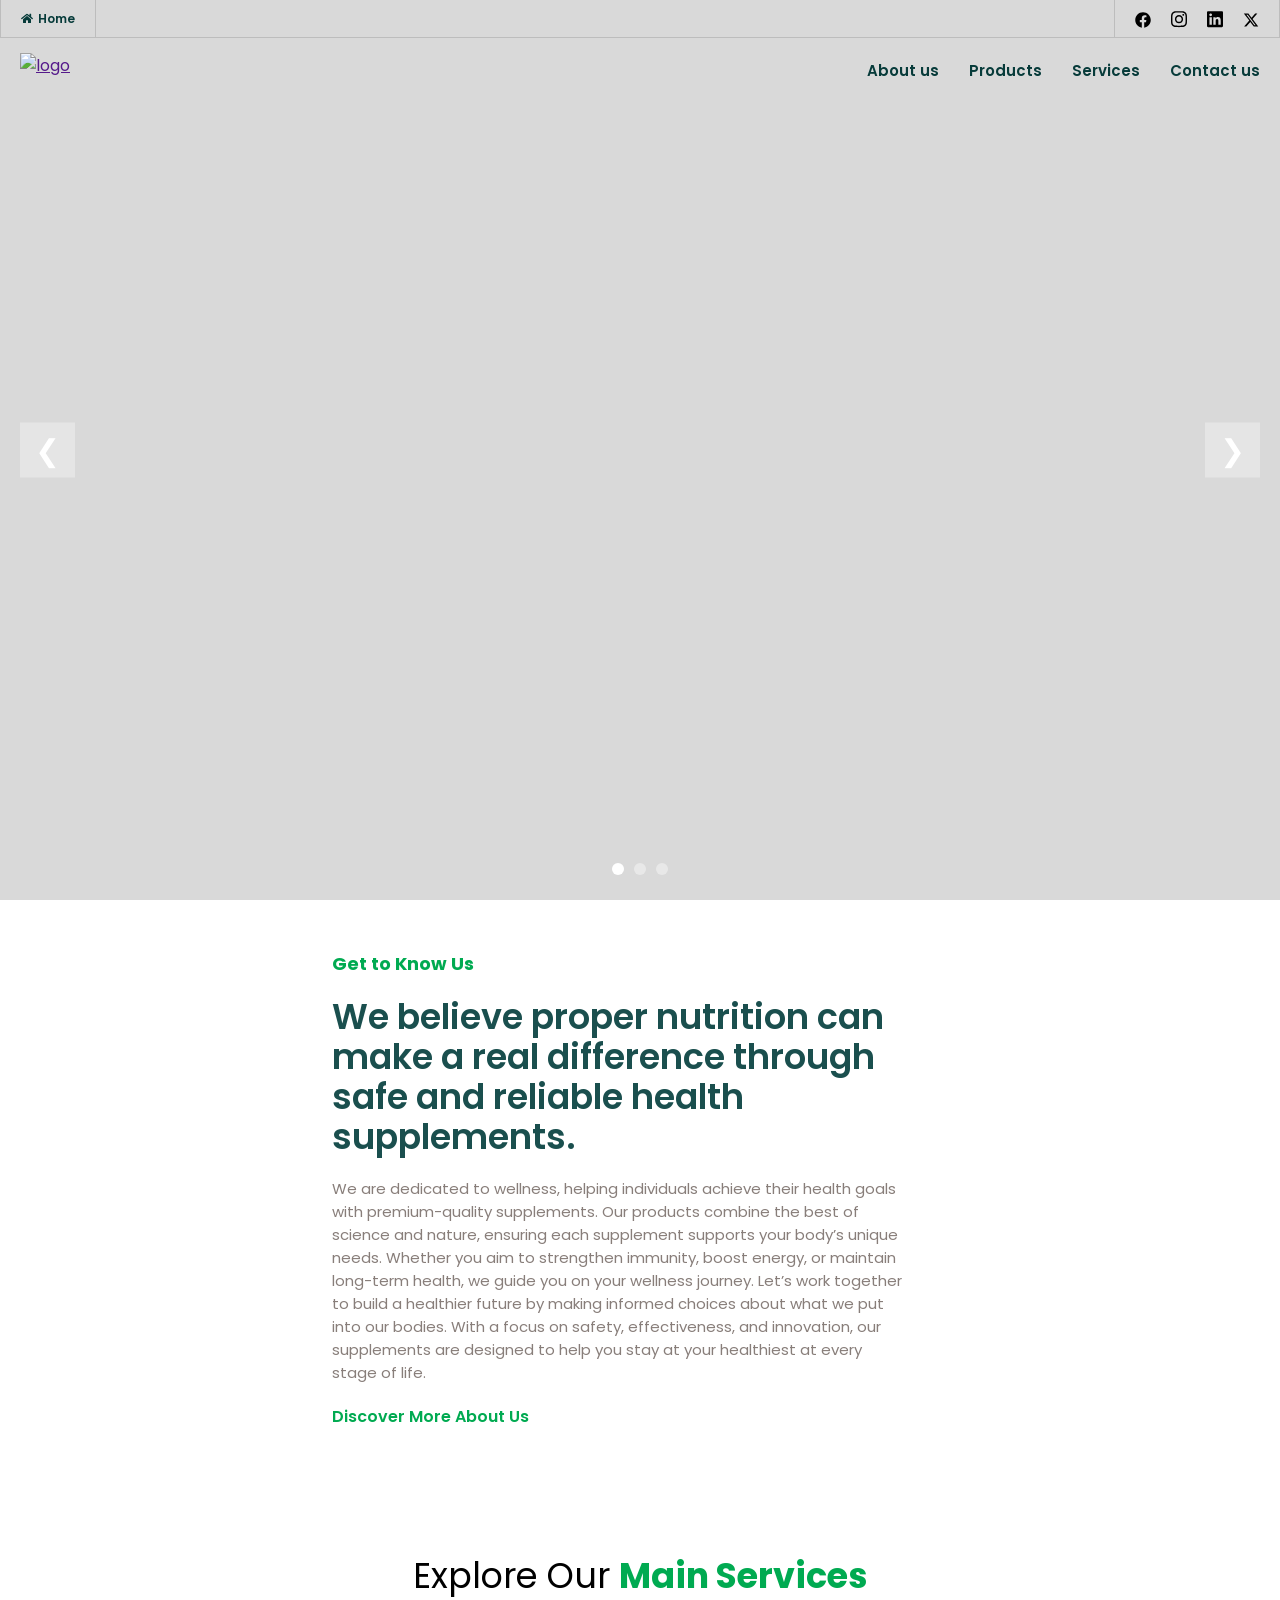
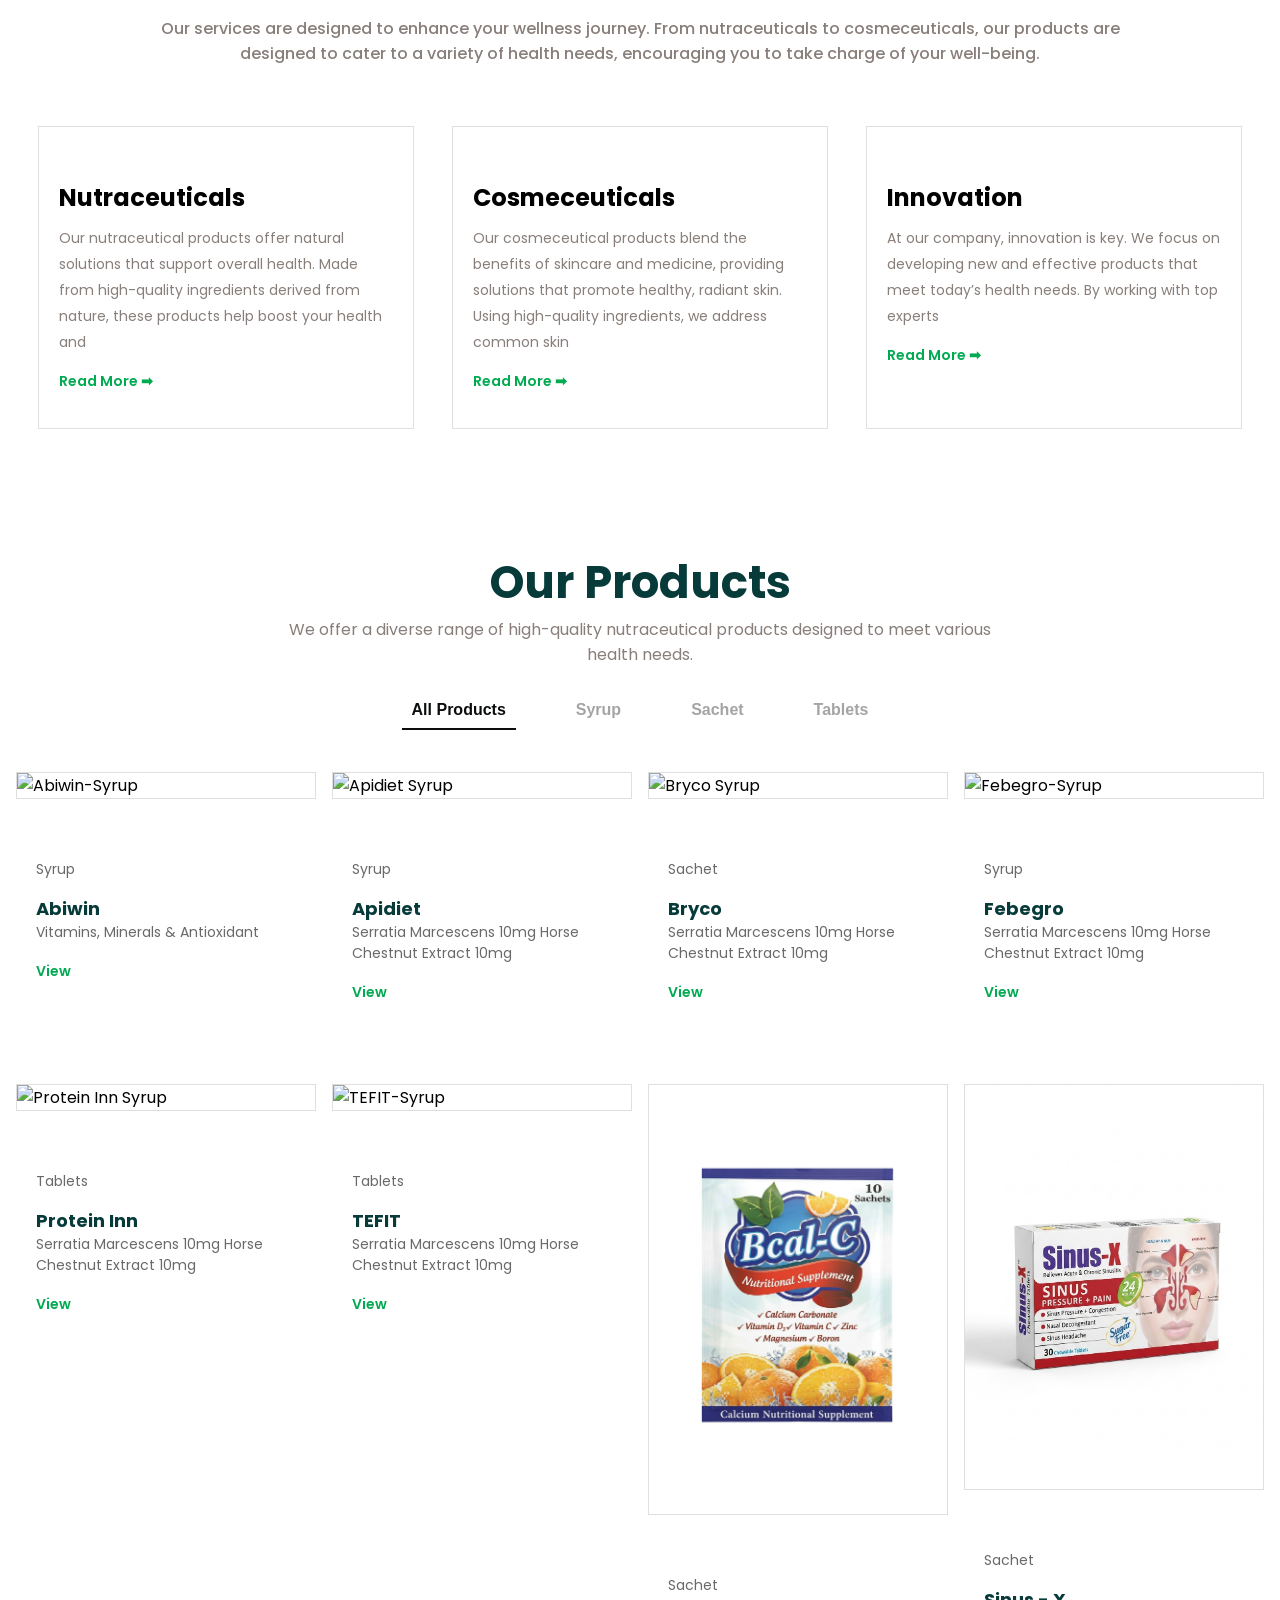
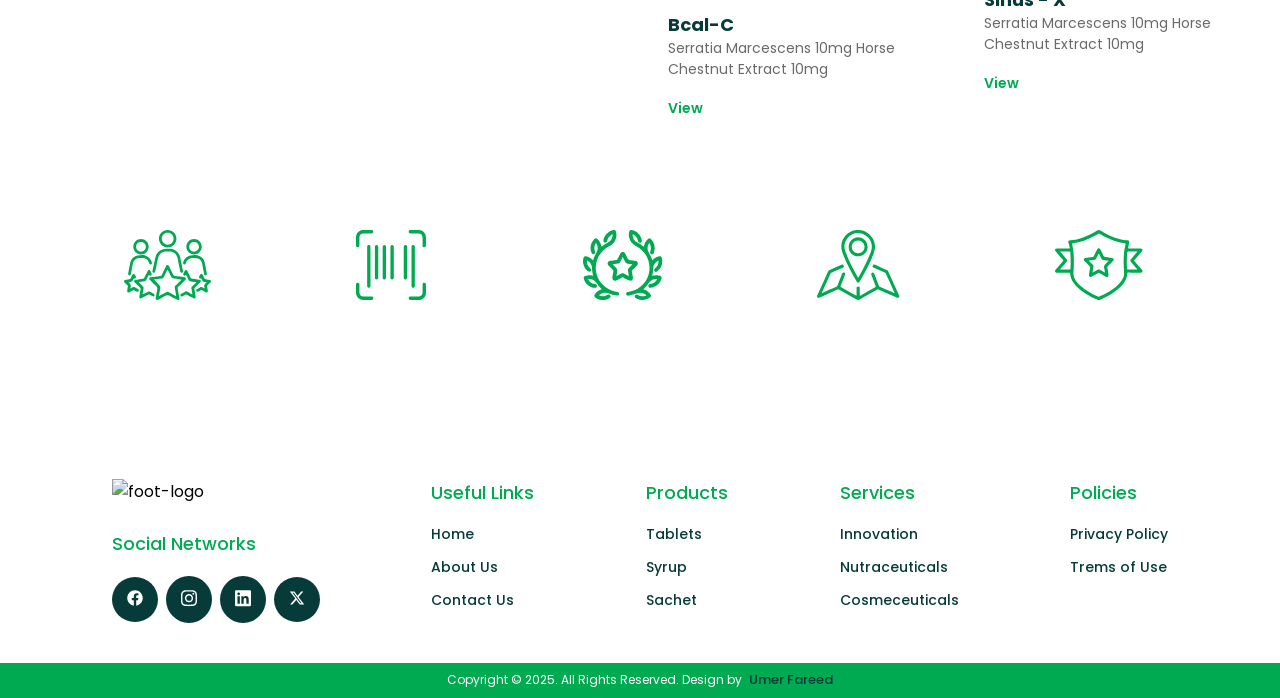
==== commit 4f3d8eff: "update" ====
--- a/index.html
+++ b/index.html
@@ -229,6 +229,90 @@
                     </div>
                 </div>
 
+                <!-- Apidiet Syrup -->
+                <div class="sec-3-3-1" data-category="syrup" style="cursor: pointer;"
+                    onclick="window.location.href='product-details.html?id=apidiet';">
+                    <div class="img">
+                        <img src="./images/syrup-imgs/Apidiet Syrup.png" alt="Apidiet Syrup" />
+                    </div>
+                    <div class="contant">
+                        <p>Syrup</p>
+                        <h1>Apidiet</h1>
+                        <p>Serratia Marcescens 10mg Horse Chestnut Extract 10mg</p>
+                        <a href="product-details.html?id=apidiet">View</a>
+                    </div>
+                </div>
+
+                <!-- Bryco Syrup -->
+                <div class="sec-3-3-1" data-category="syrup" style="cursor: pointer;"
+                    onclick="window.location.href='product-details.html?id=bryco';">
+                    <div class="img">
+                        <img src="./images/syrup-imgs/Bryco Syrup.png" alt="Bryco Syrup" />
+                    </div>
+                    <div class="contant">
+                        <p>Sachet</p>
+                        <h1>Bryco</h1>
+                        <p>Serratia Marcescens 10mg Horse Chestnut Extract 10mg</p>
+                        <a href="product-details.html?id=bryco">View</a>
+                    </div>
+                </div>
+
+                <!-- Febegro Syrup -->
+                <div class="sec-3-3-1" data-category="syrup" style="cursor: pointer;"
+                    onclick="window.location.href='product-details.html?id=febegro';">
+                    <div class="img">
+                        <img src="./images/syrup-imgs/Febegro-Syrup.png" alt="Febegro-Syrup" />
+                    </div>
+                    <div class="contant">
+                        <p>Syrup</p>
+                        <h1>Febegro</h1>
+                        <p>Serratia Marcescens 10mg Horse Chestnut Extract 10mg</p>
+                        <a href="product-details.html?id=febegro">View</a>
+                    </div>
+                </div>
+
+                <!-- Protein Inn Syrup -->
+                <div class="sec-3-3-1" data-category="syrup" style="cursor: pointer;"
+                    onclick="window.location.href='product-details.html?id=protein-inn';">
+                    <div class="img">
+                        <img src="./images/syrup-imgs/Protein Inn Syrup.png" alt="Protein Inn Syrup" />
+                    </div>
+                    <div class="contant">
+                        <p>Tablets</p>
+                        <h1>Protein Inn</h1>
+                        <p>Serratia Marcescens 10mg Horse Chestnut Extract 10mg</p>
+                        <a href="product-details.html?id=protein-inn">View</a>
+                    </div>
+                </div>
+
+                <!-- TEFIT Syrup -->
+                <div class="sec-3-3-1" data-category="syrup" style="cursor: pointer;"
+                    onclick="window.location.href='product-details.html?id=tefit';">
+                    <div class="img">
+                        <img src="./images/syrup-imgs/TEFIT-Syrup.png" alt="TEFIT-Syrup" />
+                    </div>
+                    <div class="contant">
+                        <p>Tablets</p>
+                        <h1>TEFIT</h1>
+                        <p>Serratia Marcescens 10mg Horse Chestnut Extract 10mg</p>
+                        <a href="product-details.html?id=tefit">View</a>
+                    </div>
+                </div>
+
+                <!-- Bcal-C sachet -->
+                <div class="sec-3-3-1" data-category="sachet" style="cursor: pointer;"
+                    onclick="window.location.href='product-details.html?id=sinus-x';">
+                    <div class="img">
+                        <img src="./images/syrup-imgs/bcalc-sachet-01.jpg" alt="Sinus-X-Syrup" />
+                    </div>
+                    <div class="contant">
+                        <p>Sachet</p>
+                        <h1>Bcal-C</h1>
+                        <p>Serratia Marcescens 10mg Horse Chestnut Extract 10mg</p>
+                        <a href="product-details.html?id=sinus-x">View</a>
+                    </div>
+                </div>
+
                 <!-- Sinus-x Tablet -->
                 <div class="sec-3-3-1" data-category="tablet" style="cursor: pointer;"
                     onclick="window.location.href='product-details.html?id=amzifer';">
@@ -240,90 +324,6 @@
                         <h1>Sinus - X</h1>
                         <p>Serratia Marcescens 10mg Horse Chestnut Extract 10mg</p>
                         <a href="product-details.html?id=amzifer">View</a>
-                    </div>
-                </div>
-
-                <!-- Apidiet Syrup -->
-                <div class="sec-3-3-1" data-category="syrup" style="cursor: pointer;"
-                    onclick="window.location.href='product-details.html?id=apidiet';">
-                    <div class="img">
-                        <img src="./images/syrup-imgs/Apidiet Syrup.png" alt="Apidiet Syrup" />
-                    </div>
-                    <div class="contant">
-                        <p>Syrup</p>
-                        <h1>Apidiet</h1>
-                        <p>Serratia Marcescens 10mg Horse Chestnut Extract 10mg</p>
-                        <a href="product-details.html?id=apidiet">View</a>
-                    </div>
-                </div>
-
-                <!-- Bryco Syrup -->
-                <div class="sec-3-3-1" data-category="syrup" style="cursor: pointer;"
-                    onclick="window.location.href='product-details.html?id=bryco';">
-                    <div class="img">
-                        <img src="./images/syrup-imgs/Bryco Syrup.png" alt="Bryco Syrup" />
-                    </div>
-                    <div class="contant">
-                        <p>Sachet</p>
-                        <h1>Bryco</h1>
-                        <p>Serratia Marcescens 10mg Horse Chestnut Extract 10mg</p>
-                        <a href="product-details.html?id=bryco">View</a>
-                    </div>
-                </div>
-
-                <!-- Febegro Syrup -->
-                <div class="sec-3-3-1" data-category="syrup" style="cursor: pointer;"
-                    onclick="window.location.href='product-details.html?id=febegro';">
-                    <div class="img">
-                        <img src="./images/syrup-imgs/Febegro-Syrup.png" alt="Febegro-Syrup" />
-                    </div>
-                    <div class="contant">
-                        <p>Syrup</p>
-                        <h1>Febegro</h1>
-                        <p>Serratia Marcescens 10mg Horse Chestnut Extract 10mg</p>
-                        <a href="product-details.html?id=febegro">View</a>
-                    </div>
-                </div>
-
-                <!-- Protein Inn Syrup -->
-                <div class="sec-3-3-1" data-category="syrup" style="cursor: pointer;"
-                    onclick="window.location.href='product-details.html?id=protein-inn';">
-                    <div class="img">
-                        <img src="./images/syrup-imgs/Protein Inn Syrup.png" alt="Protein Inn Syrup" />
-                    </div>
-                    <div class="contant">
-                        <p>Tablets</p>
-                        <h1>Protein Inn</h1>
-                        <p>Serratia Marcescens 10mg Horse Chestnut Extract 10mg</p>
-                        <a href="product-details.html?id=protein-inn">View</a>
-                    </div>
-                </div>
-
-                <!-- TEFIT Syrup -->
-                <div class="sec-3-3-1" data-category="syrup" style="cursor: pointer;"
-                    onclick="window.location.href='product-details.html?id=tefit';">
-                    <div class="img">
-                        <img src="./images/syrup-imgs/TEFIT-Syrup.png" alt="TEFIT-Syrup" />
-                    </div>
-                    <div class="contant">
-                        <p>Tablets</p>
-                        <h1>TEFIT</h1>
-                        <p>Serratia Marcescens 10mg Horse Chestnut Extract 10mg</p>
-                        <a href="product-details.html?id=tefit">View</a>
-                    </div>
-                </div>
-
-                <!-- Bcal-C sachet -->
-                <div class="sec-3-3-1" data-category="sachet" style="cursor: pointer;"
-                    onclick="window.location.href='product-details.html?id=sinus-x';">
-                    <div class="img">
-                        <img src="./images/syrup-imgs/bcalc-sachet.png" alt="Sinus-X-Syrup" />
-                    </div>
-                    <div class="contant">
-                        <p>Sachet</p>
-                        <h1>Bcal-C</h1>
-                        <p>Serratia Marcescens 10mg Horse Chestnut Extract 10mg</p>
-                        <a href="product-details.html?id=sinus-x">View</a>
                     </div>
                 </div>
             </div>
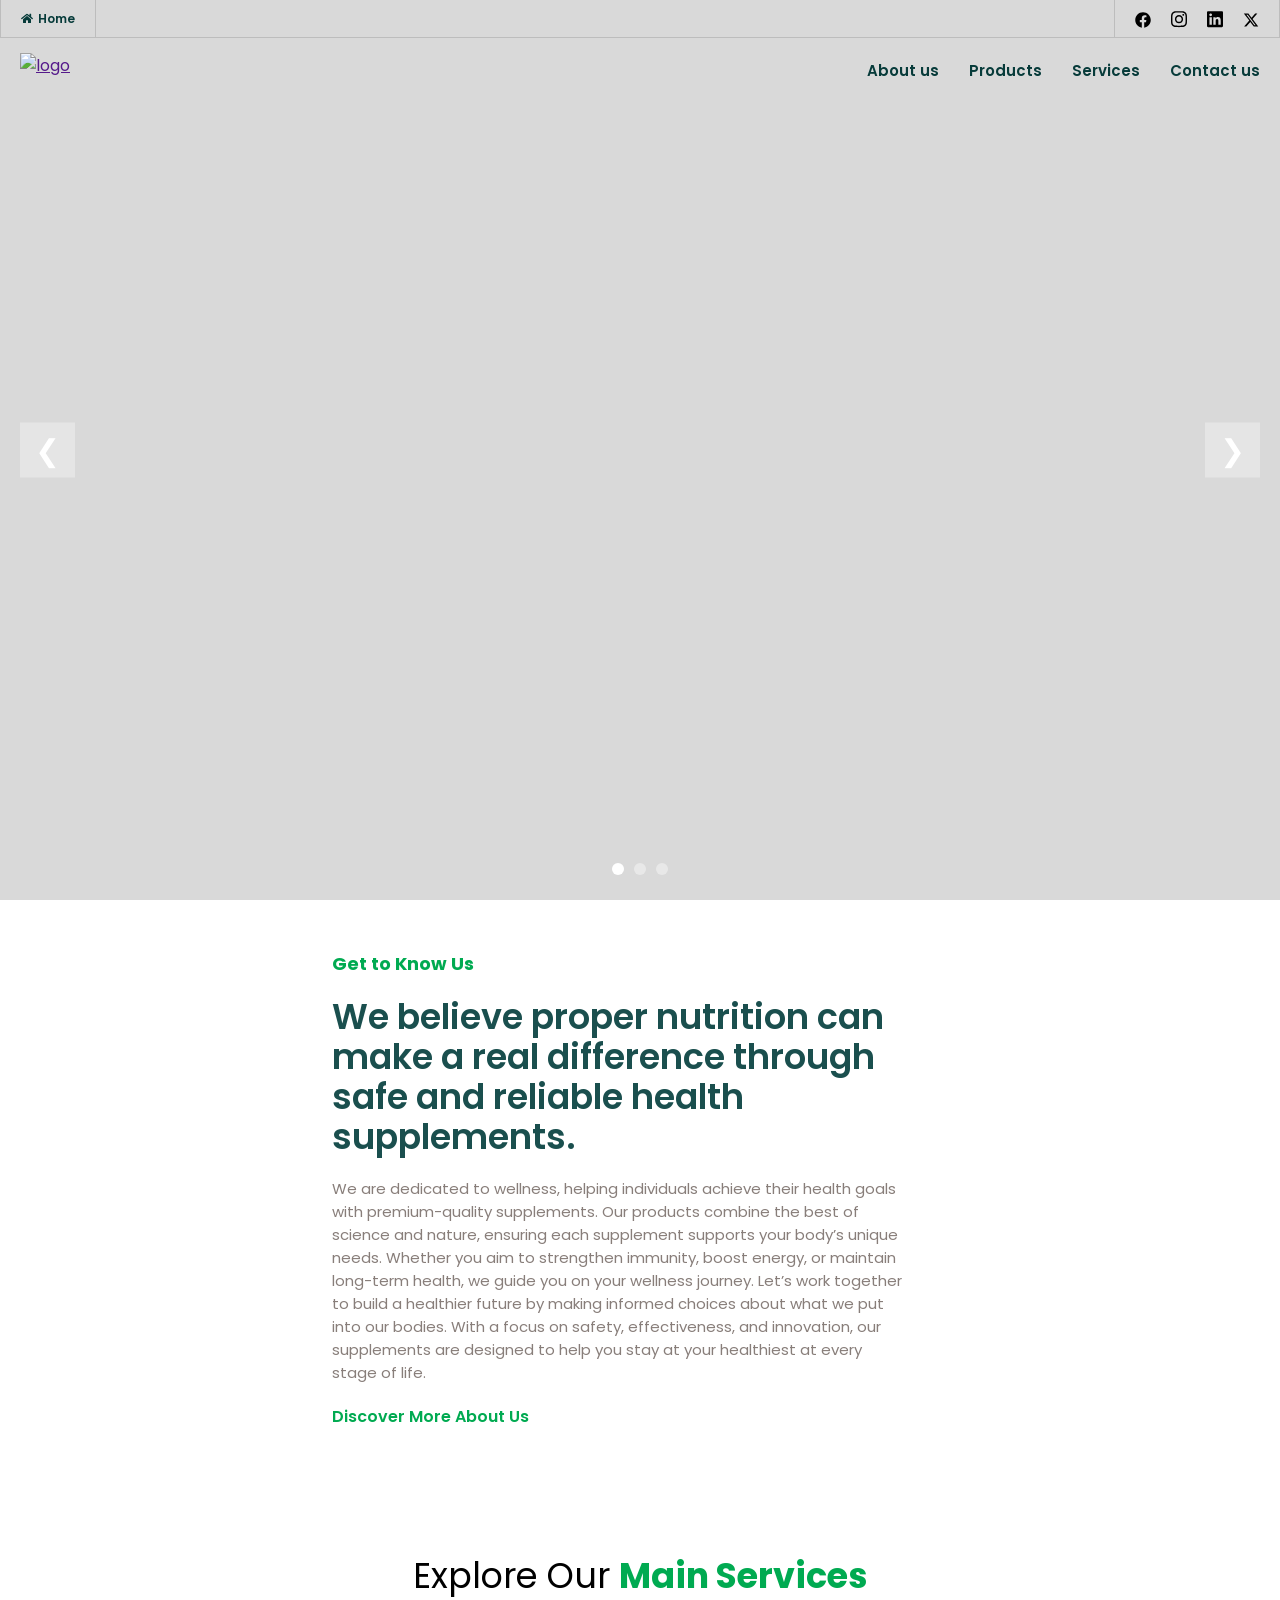
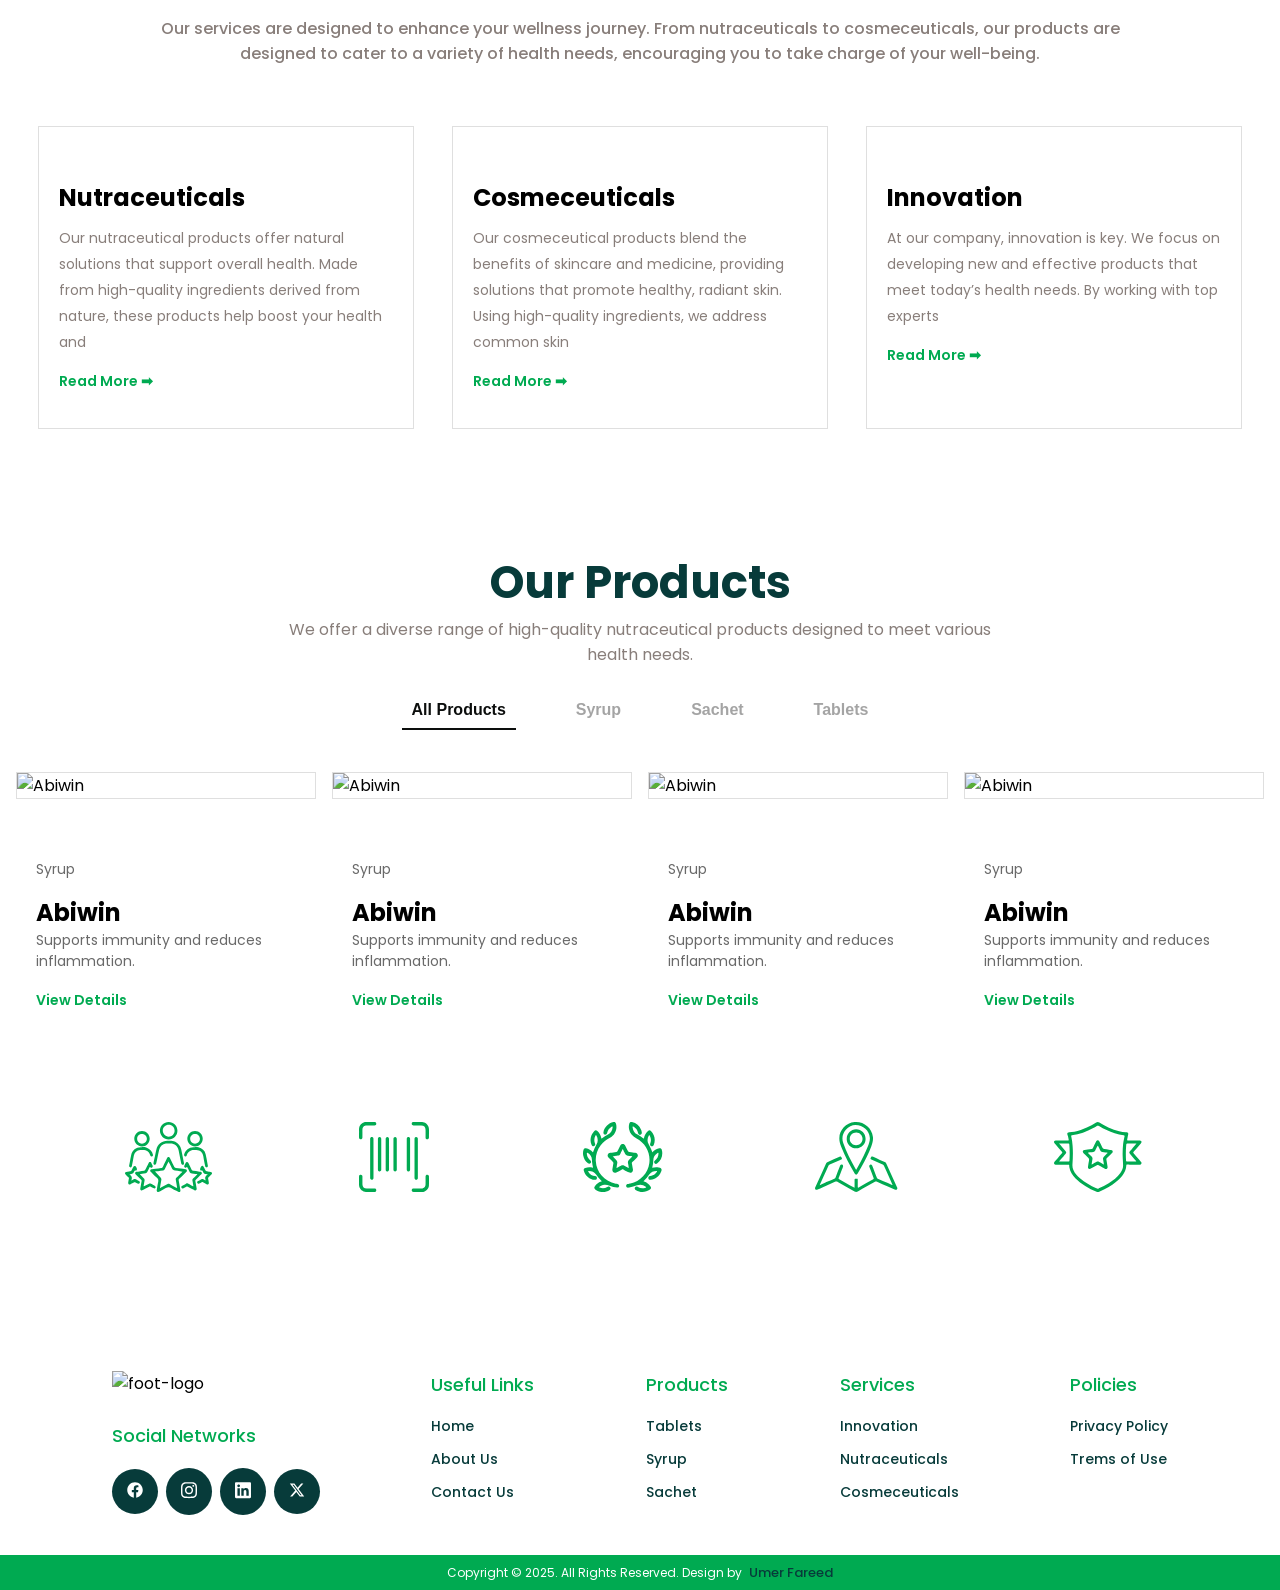
==== commit 32bfaaa2: "push" ====
--- a/index.html
+++ b/index.html
@@ -214,118 +214,7 @@
                 <div class="spinner"></div>
             </div>
 
-            <div class="sec-3-3">
-                <!-- Abiwin Syrup -->
-                <div class="sec-3-3-1" data-category="syrup" style="cursor: pointer;"
-                    onclick="window.location.href='product-details.html?id=abiwin';">
-                    <div class="img">
-                        <img src="./images/syrup-imgs/Abiwin-Syrup.png" alt="Abiwin-Syrup" />
-                    </div>
-                    <div class="contant">
-                        <p>Syrup</p>
-                        <h1>Abiwin</h1>
-                        <p>Vitamins, Minerals & Antioxidant</p>
-                        <a href="product-details.html?id=abiwin">View</a>
-                    </div>
-                </div>
-
-                <!-- Apidiet Syrup -->
-                <div class="sec-3-3-1" data-category="syrup" style="cursor: pointer;"
-                    onclick="window.location.href='product-details.html?id=apidiet';">
-                    <div class="img">
-                        <img src="./images/syrup-imgs/Apidiet Syrup.png" alt="Apidiet Syrup" />
-                    </div>
-                    <div class="contant">
-                        <p>Syrup</p>
-                        <h1>Apidiet</h1>
-                        <p>Serratia Marcescens 10mg Horse Chestnut Extract 10mg</p>
-                        <a href="product-details.html?id=apidiet">View</a>
-                    </div>
-                </div>
-
-                <!-- Bryco Syrup -->
-                <div class="sec-3-3-1" data-category="syrup" style="cursor: pointer;"
-                    onclick="window.location.href='product-details.html?id=bryco';">
-                    <div class="img">
-                        <img src="./images/syrup-imgs/Bryco Syrup.png" alt="Bryco Syrup" />
-                    </div>
-                    <div class="contant">
-                        <p>Sachet</p>
-                        <h1>Bryco</h1>
-                        <p>Serratia Marcescens 10mg Horse Chestnut Extract 10mg</p>
-                        <a href="product-details.html?id=bryco">View</a>
-                    </div>
-                </div>
-
-                <!-- Febegro Syrup -->
-                <div class="sec-3-3-1" data-category="syrup" style="cursor: pointer;"
-                    onclick="window.location.href='product-details.html?id=febegro';">
-                    <div class="img">
-                        <img src="./images/syrup-imgs/Febegro-Syrup.png" alt="Febegro-Syrup" />
-                    </div>
-                    <div class="contant">
-                        <p>Syrup</p>
-                        <h1>Febegro</h1>
-                        <p>Serratia Marcescens 10mg Horse Chestnut Extract 10mg</p>
-                        <a href="product-details.html?id=febegro">View</a>
-                    </div>
-                </div>
-
-                <!-- Protein Inn Syrup -->
-                <div class="sec-3-3-1" data-category="syrup" style="cursor: pointer;"
-                    onclick="window.location.href='product-details.html?id=protein-inn';">
-                    <div class="img">
-                        <img src="./images/syrup-imgs/Protein Inn Syrup.png" alt="Protein Inn Syrup" />
-                    </div>
-                    <div class="contant">
-                        <p>Tablets</p>
-                        <h1>Protein Inn</h1>
-                        <p>Serratia Marcescens 10mg Horse Chestnut Extract 10mg</p>
-                        <a href="product-details.html?id=protein-inn">View</a>
-                    </div>
-                </div>
-
-                <!-- TEFIT Syrup -->
-                <div class="sec-3-3-1" data-category="syrup" style="cursor: pointer;"
-                    onclick="window.location.href='product-details.html?id=tefit';">
-                    <div class="img">
-                        <img src="./images/syrup-imgs/TEFIT-Syrup.png" alt="TEFIT-Syrup" />
-                    </div>
-                    <div class="contant">
-                        <p>Tablets</p>
-                        <h1>TEFIT</h1>
-                        <p>Serratia Marcescens 10mg Horse Chestnut Extract 10mg</p>
-                        <a href="product-details.html?id=tefit">View</a>
-                    </div>
-                </div>
-
-                <!-- Bcal-C sachet -->
-                <div class="sec-3-3-1" data-category="sachet" style="cursor: pointer;"
-                    onclick="window.location.href='product-details.html?id=sinus-x';">
-                    <div class="img">
-                        <img src="./images/syrup-imgs/bcalc-sachet-01.jpg" alt="Sinus-X-Syrup" />
-                    </div>
-                    <div class="contant">
-                        <p>Sachet</p>
-                        <h1>Bcal-C</h1>
-                        <p>Serratia Marcescens 10mg Horse Chestnut Extract 10mg</p>
-                        <a href="product-details.html?id=sinus-x">View</a>
-                    </div>
-                </div>
-
-                <!-- Sinus-x Tablet -->
-                <div class="sec-3-3-1" data-category="tablet" style="cursor: pointer;"
-                    onclick="window.location.href='product-details.html?id=amzifer';">
-                    <div class="img">
-                        <img src="./images/syrup-imgs/sinuxx-tablet.png" alt="Amzifer Syrup" />
-                    </div>
-                    <div class="contant">
-                        <p>Sachet</p>
-                        <h1>Sinus - X</h1>
-                        <p>Serratia Marcescens 10mg Horse Chestnut Extract 10mg</p>
-                        <a href="product-details.html?id=amzifer">View</a>
-                    </div>
-                </div>
+            <div class="sec-3-3" id="products-dynamic-grid">
             </div>
         </section>
 
@@ -491,7 +380,7 @@
 
 
 
-
+    <script src="product-data.js"></script>
     <script src="app.js"></script>
 </body>
 
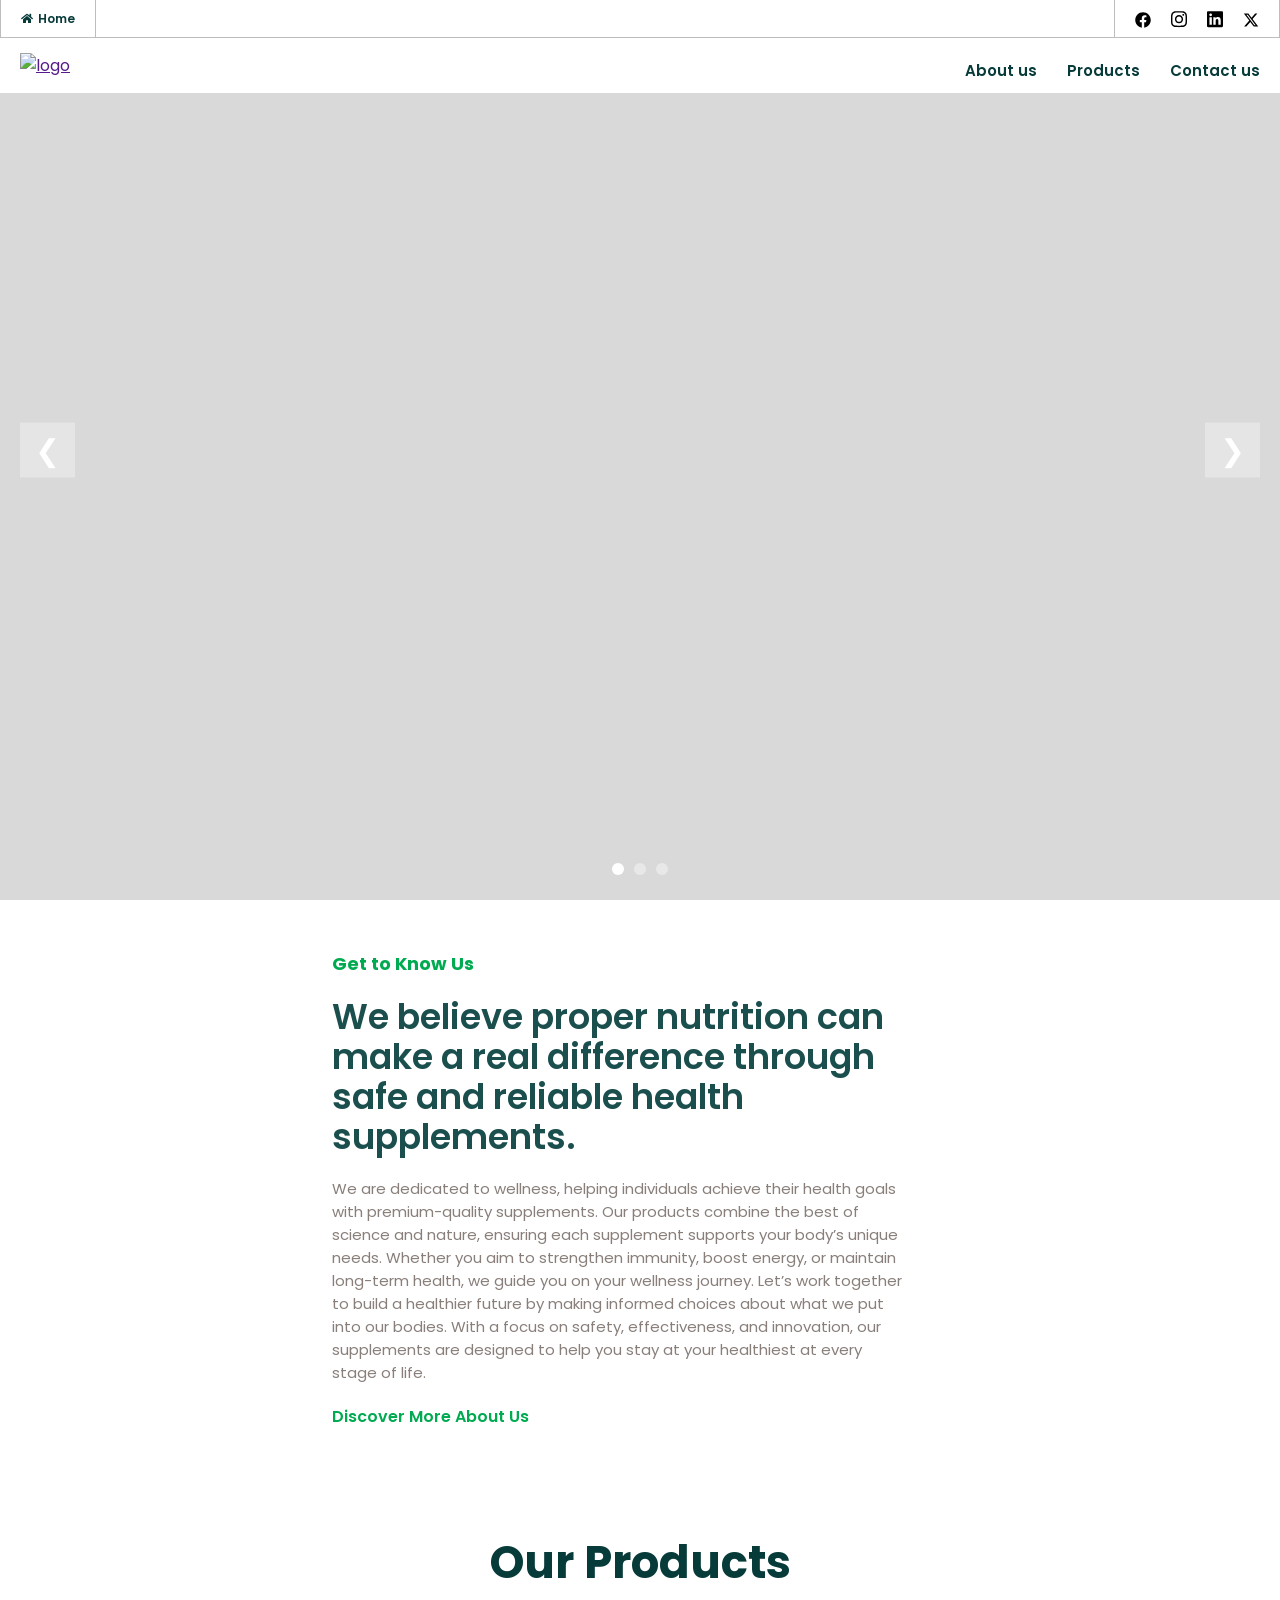
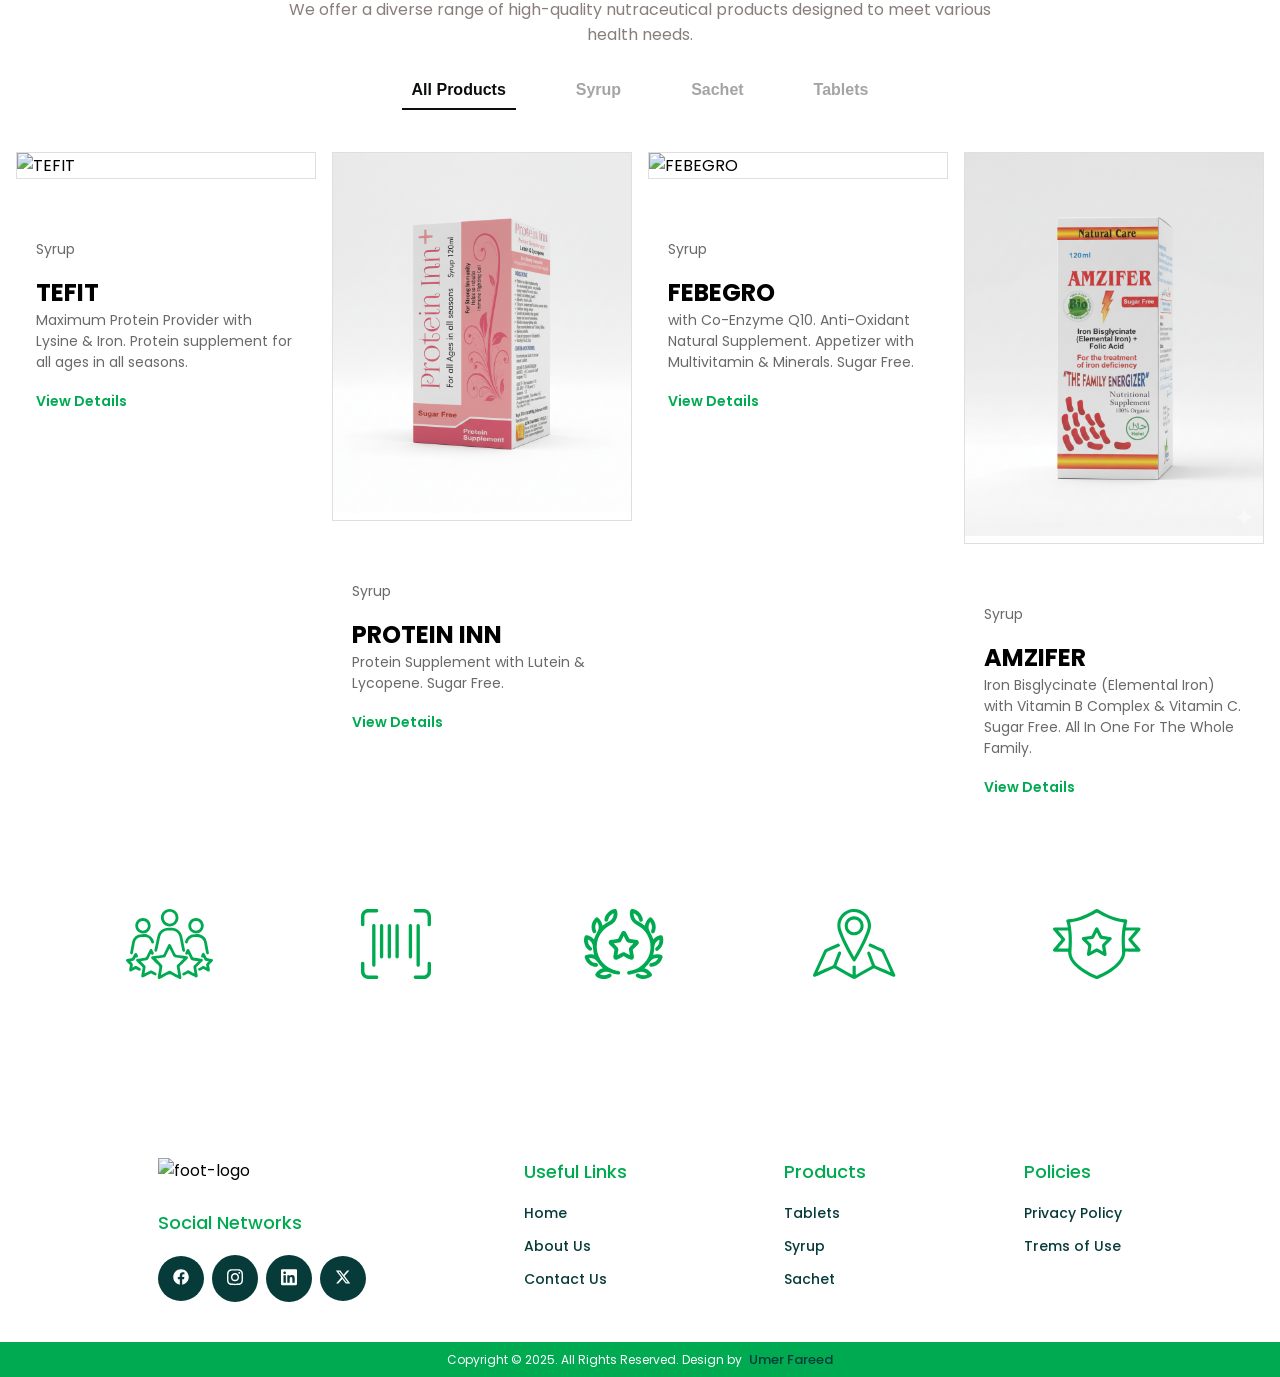
==== commit 8f3898c8: "zoom" ====
--- a/index.html
+++ b/index.html
@@ -86,7 +86,7 @@
                             <li><a href="">Tablets</a></li>
                         </ul>
                     </li>
-                    <li><a href="">Services</a></li>
+                    <!-- <li><a href="">Services</a></li> -->
                     <li><a href="">Contact us</a></li>
                 </ul>
             </div>
@@ -140,7 +140,7 @@
         </section>
 
         <!-- Explore Our Main Services -->
-        <section class="section-2">
+        <!-- <section class="section-2">
             <div class="sec-2-1">
                 <h1>Explore Our <span>Main Services</span></h1>
                 <p>Our services are designed to enhance your wellness journey. From nutraceuticals to cosmeceuticals,
@@ -191,7 +191,7 @@
                     </div>
                 </div>
             </div>
-        </section>
+        </section> -->
 
         <!-- Our Products section -->
         <section class="section-3">
@@ -349,7 +349,7 @@
                 </div>
             </div>
 
-            <div class="foot-1-4">
+            <!-- <div class="foot-1-4">
                 <div class="con-1">
                     <h1>Services</h1>
                     <ul>
@@ -358,7 +358,7 @@
                         <li><a href="">Cosmeceuticals</a></li>
                     </ul>
                 </div>
-            </div>
+            </div> -->
 
             <div class="foot-1-5">
                 <div class="con-1">
--- a/style.css
+++ b/style.css
@@ -101,7 +101,7 @@
     z-index: 1000;
     transition: all 0.3s ease-in-out;
     background-color: transparent;
-    /* Starting mein poori nav clear ya halki rahegi */
+    background-color: #fff;
 }
 
 /* Scroll hone ke baad full nav ka background white ho jaye */
@@ -422,7 +422,7 @@
 /* section-3 */
 
 .section-3 {
-    margin: 0px 0px 50px 0px;
+    margin: 100px 0px 50px 0px;
 }
 
 .sec-3-1 {
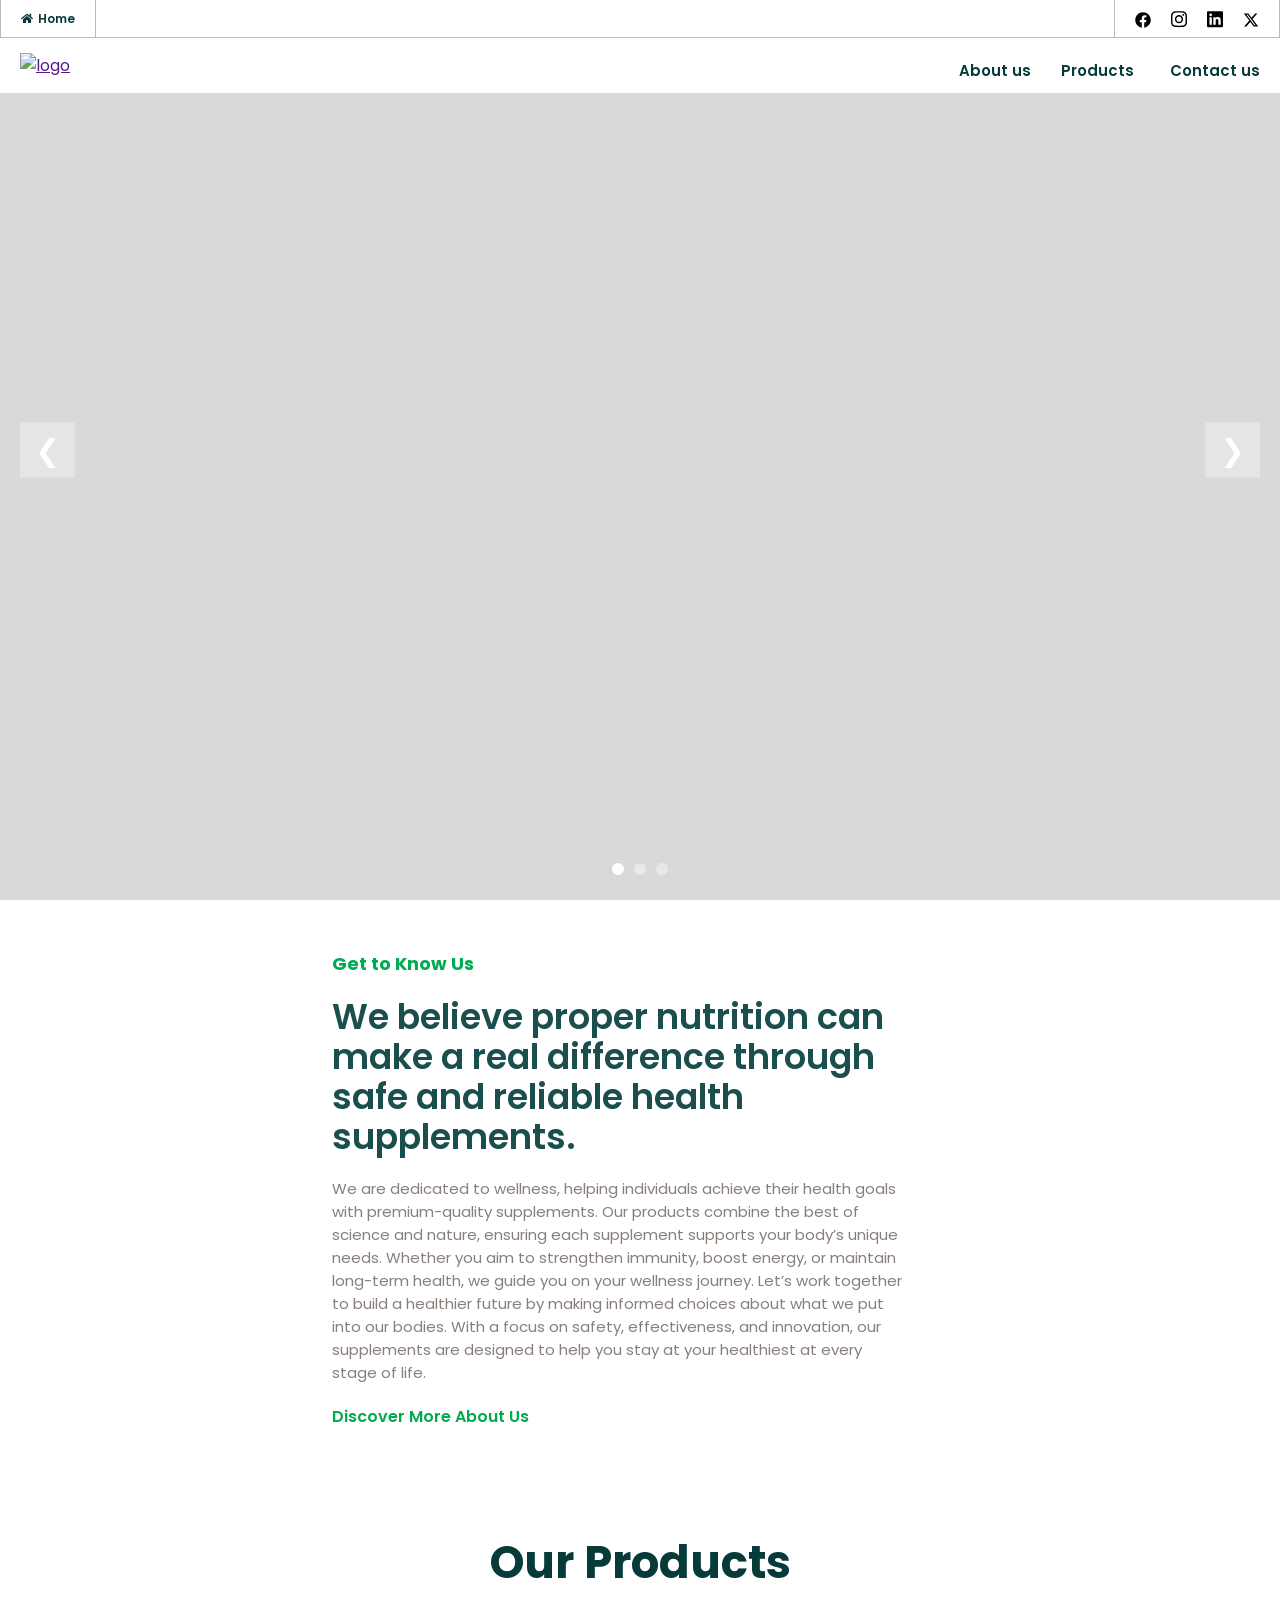
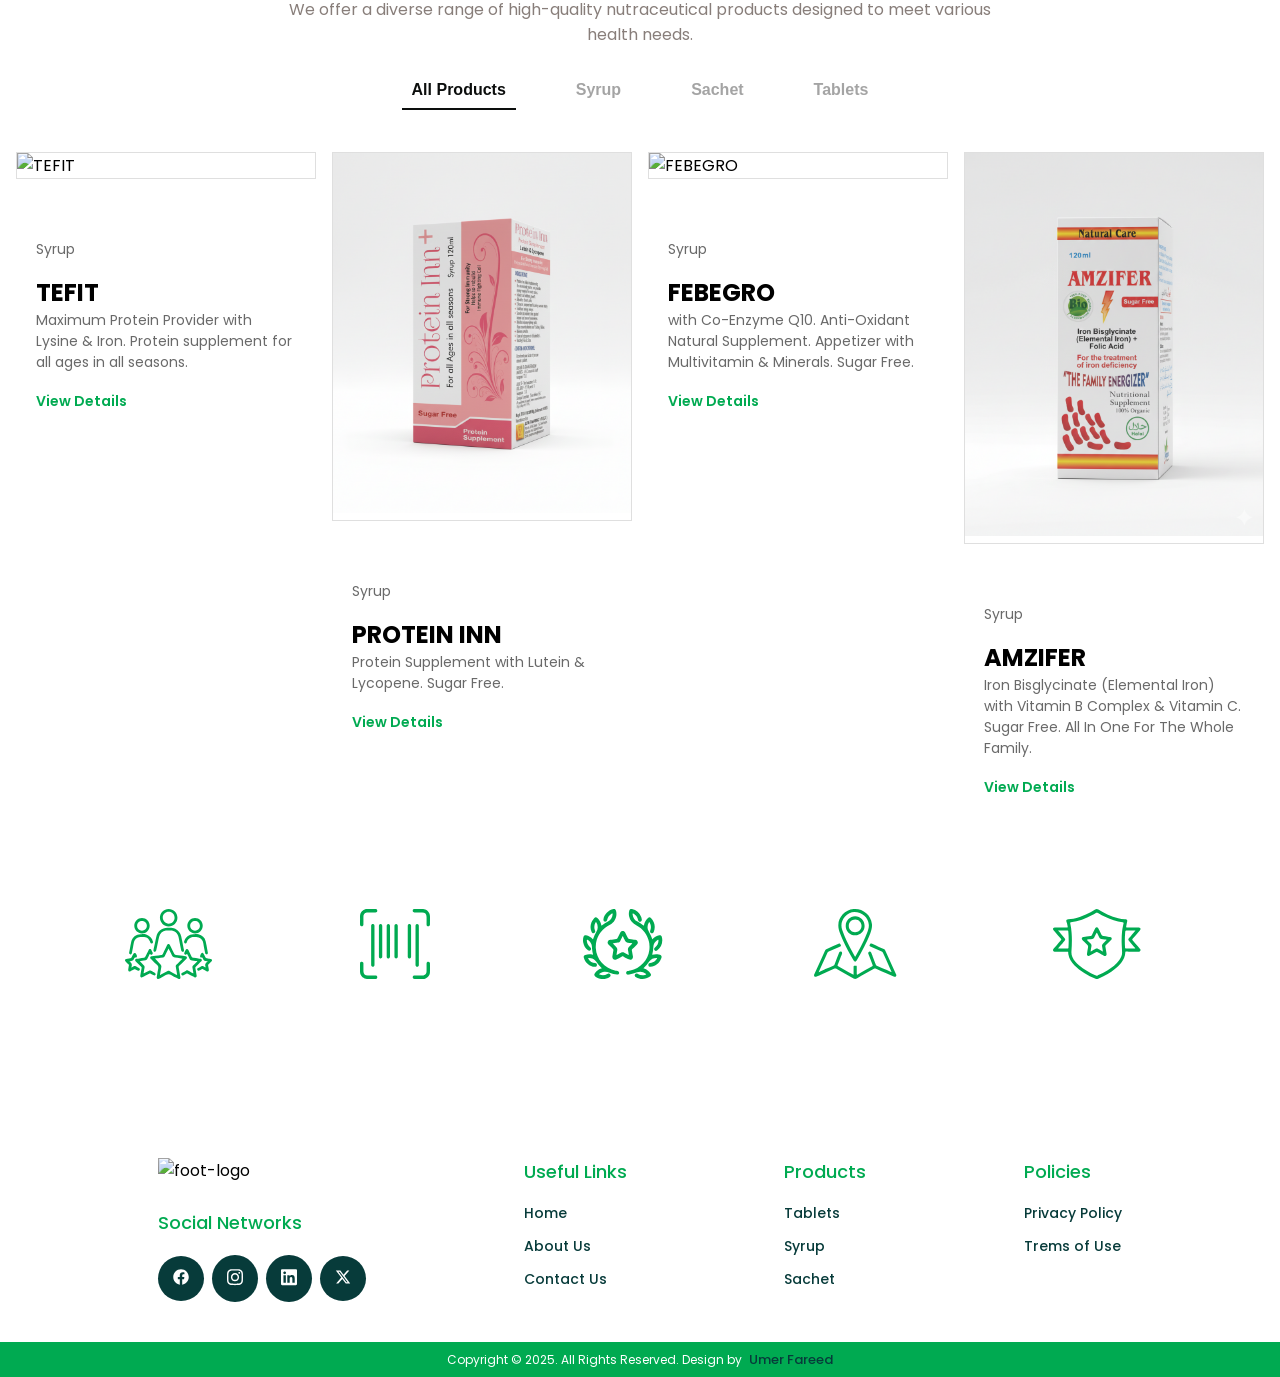
==== commit 6c221923: "push" ====
--- a/index.html
+++ b/index.html
@@ -79,11 +79,15 @@
                     <li class="close-btn">&times;</li>
                     <li><a href="">About us</a></li>
                     <li class="dropdown">
-                        <a href="">Products</a>
+                        <a href="#">
+                            Products
+                            <i class="fa-solid fa-chevron-down"></i>
+                        </a>
+
                         <ul class="dropdown-menu">
-                            <li><a href="">Syrup</a></li>
-                            <li><a href="">Sachet</a></li>
-                            <li><a href="">Tablets</a></li>
+                            <li><a href="#">💊 Tablets</a></li>
+                            <li><a href="#">🧃 Syrup</a></li>
+                            <li><a href="#">🧴 Sachet</a></li>
                         </ul>
                     </li>
                     <!-- <li><a href="">Services</a></li> -->
--- a/style.css
+++ b/style.css
@@ -196,7 +196,8 @@
 }
 
 nav.scrolled .nav-2 {
-    background-color: #ffffff;    backdrop-filter: none;
+    background-color: #ffffff;
+    backdrop-filter: none;
 }
 
 .nav-2-2 {
@@ -222,58 +223,94 @@
     color: #019c4e;
 }
 
-.nav-2-2 ul li.dropdown {
+.dropdown {
     position: relative;
 }
 
-.nav-2-2 ul li.dropdown>a {
-    display: flex;
-    align-items: center;
-    gap: 5px;
-}
-
-.nav-2-2 ul li.dropdown:hover>a .arrow {
+.dropdown>a {
+    display: flex;
+    align-items: center;
+    gap: 6px;
+}
+
+.dropdown>a i {
+    font-size: 12px;
+    transition: .3s;
+}
+
+.dropdown:hover>a i {
     transform: rotate(180deg);
-    transition: transform 0.3s ease;
-}
-
-.nav-2-2 ul li.dropdown .dropdown-menu {
+}
+
+.dropdown-menu {
     position: absolute;
-    top: 100%;
-    left: 0;
+    top: 130%;
+    left: 50%;
+    transform: translateX(-50%) translateY(15px);
+
+    width: 240px;
+    padding: 10px;
+
     background: #fff;
+    border-radius: 16px;
+
     display: flex;
     flex-direction: column;
-    min-width: 180px;
-    border-radius: 6px;
-    border: 1px solid rgba(0, 0, 0, 0.1);
-    box-shadow: 0 8px 20px rgba(0, 0, 0, 0.15);
+    gap: 6px;
+
+    list-style: none;
+
+    box-shadow: 0 15px 40px rgba(0, 0, 0, .12);
+
     opacity: 0;
     visibility: hidden;
-    transform: translateY(-10px);
-    transition: all 0.3s ease;
-    z-index: 100;
-    padding: 10px 0px;
-}
-
-.nav-2-2 ul li.dropdown:hover .dropdown-menu {
+
+    transition: .35s ease;
+
+    z-index: 999;
+}
+
+.dropdown:hover .dropdown-menu {
     opacity: 1;
     visibility: visible;
-    transform: translateY(0);
-}
-
-.nav-2-2 ul li.dropdown .dropdown-menu li a {
-    padding: 12px 20px;
-    display: block;
-    color: #073b3a;
-    font-size: 14px;
-    transition: all 0.2s ease;
-}
-
-.nav-2-2 ul li.dropdown .dropdown-menu li a:hover {
-    background: #019c4e;
-    color: #fff;
-    border-radius: 4px;
+    transform: translateX(-50%) translateY(0);
+}
+
+.dropdown-menu li {
+    width: 100%;
+}
+
+.dropdown-menu li a {
+    display: flex;
+    align-items: center;
+    justify-content: space-between;
+
+    padding: 14px 18px;
+
+    border-radius: 12px;
+
+    color: #222;
+    text-decoration: none;
+    font-weight: 500;
+    font-size: 15px;
+
+    transition: .3s;
+}
+
+.dropdown-menu li a::after {
+    content: "→";
+    color: #00A651;
+    transition: .3s;
+}
+
+.dropdown-menu li a:hover {
+    background: #F2FBF6;
+    color: #00A651;
+    transform: translateX(6px);
+}
+
+.dropdown-menu li a:hover::after {
+    transform: translateX(5px);
 }
 
 
